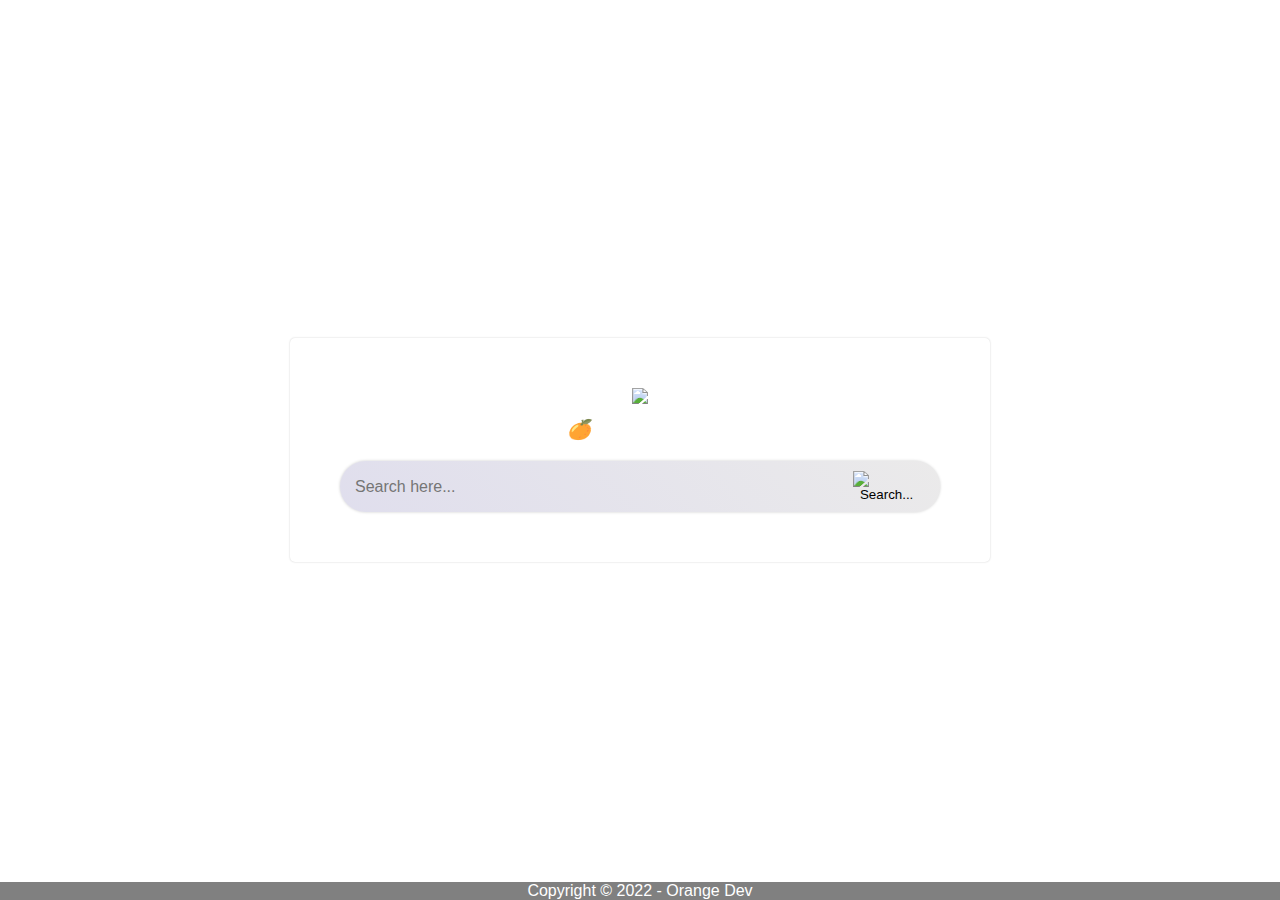
==== index.html @ 164c10fb "Update index.html" ====
<!DOCTYPE html>
<html lang="en">
<head>
    <meta charset="UTF-8">
    <meta http-equiv="X-UA-Compatible" content="IE=edge">
    <meta name="viewport" content="width=device-width, initial-scale=1.0">
    <title>🍊range Search</title>
    <link rel="stylesheet" href="style.css">
    <link rel="icon" type="image/x-icon" href="apple-touch-icon.png">
</head>
<body>
    <div class="container">
        <div class="logo">
            <img src="https://media1.giphy.com/media/l1rJI1U9iYFgI1AE0f/giphy.gif?cid=6c09b952b5b354ca62a5dc454eb8b945edac7af68523a422&rid=giphy.gif&ct=s"style="cursor:pointer;" onclick="location.reload();" >
            <div class="title">🍊range Search</div>

        </div>

        <form action="https://google.com/search" onsubmit="txt.required">
            <input style="color: #111;font-size: 1rem;" type="text" placeholder="Search here..." name="q" id="txt"required>
            <button type="submit"><img src="https://images-na.ssl-images-amazon.com/images/I/510n1ix6FHL.png" style="cursor: pointer;"alt="Search..."></button>
        </form>

    </div>
    <br/><br/><br/>
    <footer>
        Copyright © 2022 - Orange Dev
    </footer>    
</body>
</html>
---- style.css ----
*{
    margin: 0;
    padding: 0;
    box-sizing: border-box;
    font-family: sans-serif;
}

body{
    display: flex;
    justify-content: center;
    width: 100%;
    min-height: 100vh;
    align-items: center;
    backgroung-color: black !important;
    color: white !important;
}
.container {
    padding: 50px;
    box-shadow: 0 0 2px #ccc;
    border-radius: 5px;
    width: 700px;
}
.container .logo {
    margin-bottom: 20px;
    text-align: center;
}
.container .logo img{
    width: 100px;
}
.container .logo .title{
    margin-top: 10px;
    font-size: 1.2rem;
    font-weight: bold;
    opacity: 0.8;
    font-style: italic;

}
.container form {
    margin-top: 10px;
    display: flex;
    width: 100%;
    background: linear-gradient(45deg,#ada9d061, #c4c2c257);
    padding: 5px 15px;
    border-radius: 50px;
    box-shadow: 0 0 3px #ccc;
}
.container form input{
    border: none;
    outline: none;
    background:transparent;
    width: 90%;
}

.container form button{
    padding: 5px;
    background: transparent;
    border: none;
    outline: none;


}
.container form button img{
    width: 50px;
}
footer {
  position: fixed;
  left: 0;
  bottom: 0;
  width: 100%;
  background-color: grey !important;
  color: white;
  text-align: center;
}
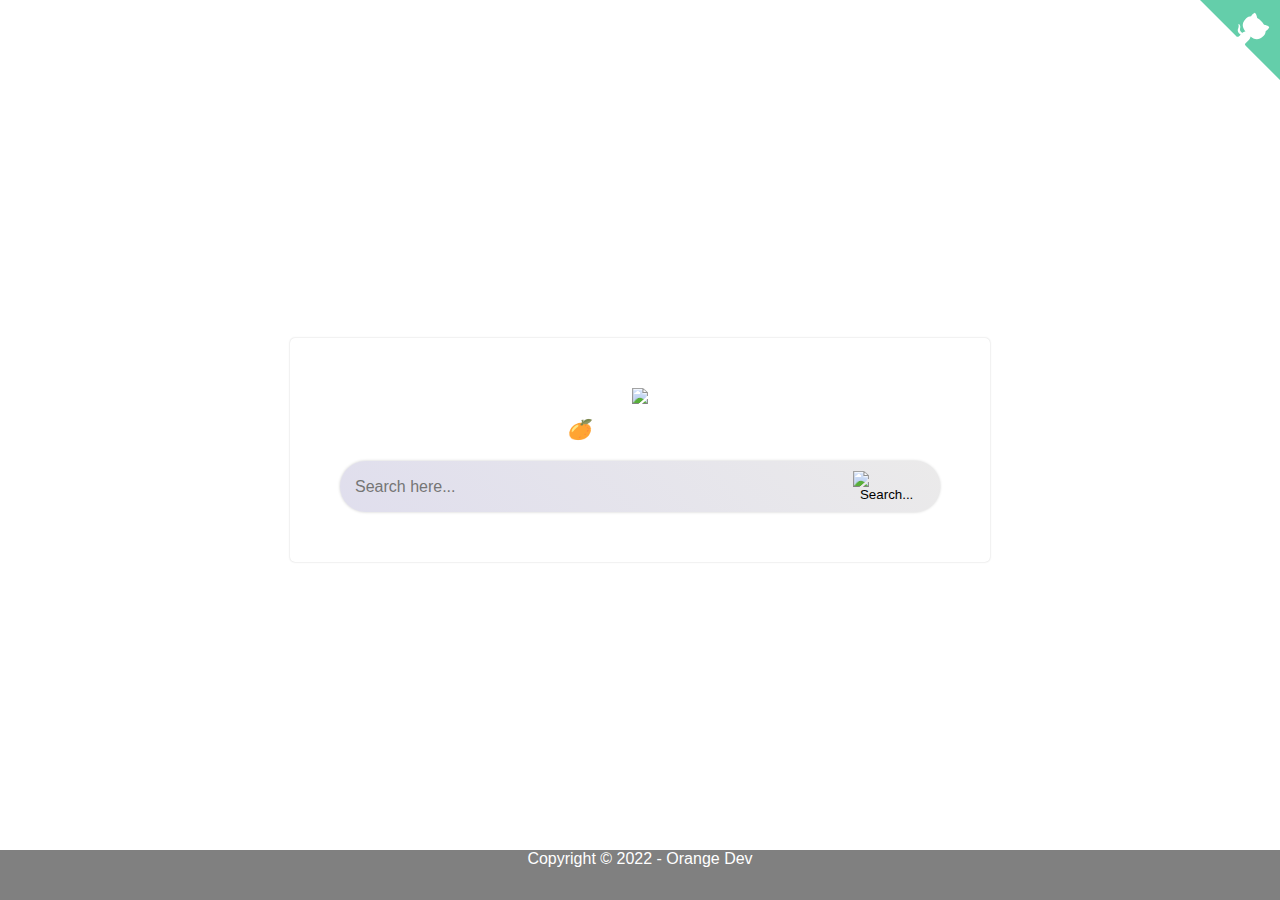
==== commit 40f3e973: "Update index.html" ====
--- a/index.html
+++ b/index.html
@@ -9,6 +9,7 @@
     <link rel="icon" type="image/x-icon" href="apple-touch-icon.png">
 </head>
 <body>
+    <a href="https://github.com/orangedevs/orange-search/" class="github-corner" aria-label="View source on GitHub"><svg width="80" height="80" viewBox="0 0 250 250" style="fill:#64CEAA; color:#fff; position: absolute; top: 0; border: 0; right: 0;" aria-hidden="true"><path d="M0,0 L115,115 L130,115 L142,142 L250,250 L250,0 Z"></path><path d="M128.3,109.0 C113.8,99.7 119.0,89.6 119.0,89.6 C122.0,82.7 120.5,78.6 120.5,78.6 C119.2,72.0 123.4,76.3 123.4,76.3 C127.3,80.9 125.5,87.3 125.5,87.3 C122.9,97.6 130.6,101.9 134.4,103.2" fill="currentColor" style="transform-origin: 130px 106px;" class="octo-arm"></path><path d="M115.0,115.0 C114.9,115.1 118.7,116.5 119.8,115.4 L133.7,101.6 C136.9,99.2 139.9,98.4 142.2,98.6 C133.8,88.0 127.5,74.4 143.8,58.0 C148.5,53.4 154.0,51.2 159.7,51.0 C160.3,49.4 163.2,43.6 171.4,40.1 C171.4,40.1 176.1,42.5 178.8,56.2 C183.1,58.6 187.2,61.8 190.9,65.4 C194.5,69.0 197.7,73.2 200.1,77.6 C213.8,80.2 216.3,84.9 216.3,84.9 C212.7,93.1 206.9,96.0 205.4,96.6 C205.1,102.4 203.0,107.8 198.3,112.5 C181.9,128.9 168.3,122.5 157.7,114.1 C157.9,116.9 156.7,120.9 152.7,124.9 L141.0,136.5 C139.8,137.7 141.6,141.9 141.8,141.8 Z" fill="currentColor" class="octo-body"></path></svg></a><style>.github-corner:hover .octo-arm{animation:octocat-wave 560ms ease-in-out}@keyframes octocat-wave{0%,100%{transform:rotate(0)}20%,60%{transform:rotate(-25deg)}40%,80%{transform:rotate(10deg)}}@media (max-width:500px){.github-corner:hover .octo-arm{animation:none}.github-corner .octo-arm{animation:octocat-wave 560ms ease-in-out}}</style>
     <div class="container">
         <div class="logo">
             <img src="https://media1.giphy.com/media/l1rJI1U9iYFgI1AE0f/giphy.gif?cid=6c09b952b5b354ca62a5dc454eb8b945edac7af68523a422&rid=giphy.gif&ct=s"style="cursor:pointer;" onclick="location.reload();" >
--- a/style.css
+++ b/style.css
@@ -66,6 +66,7 @@
   position: fixed;
   left: 0;
   bottom: 0;
+    height:50px;
   width: 100%;
   background-color: grey !important;
   color: white;
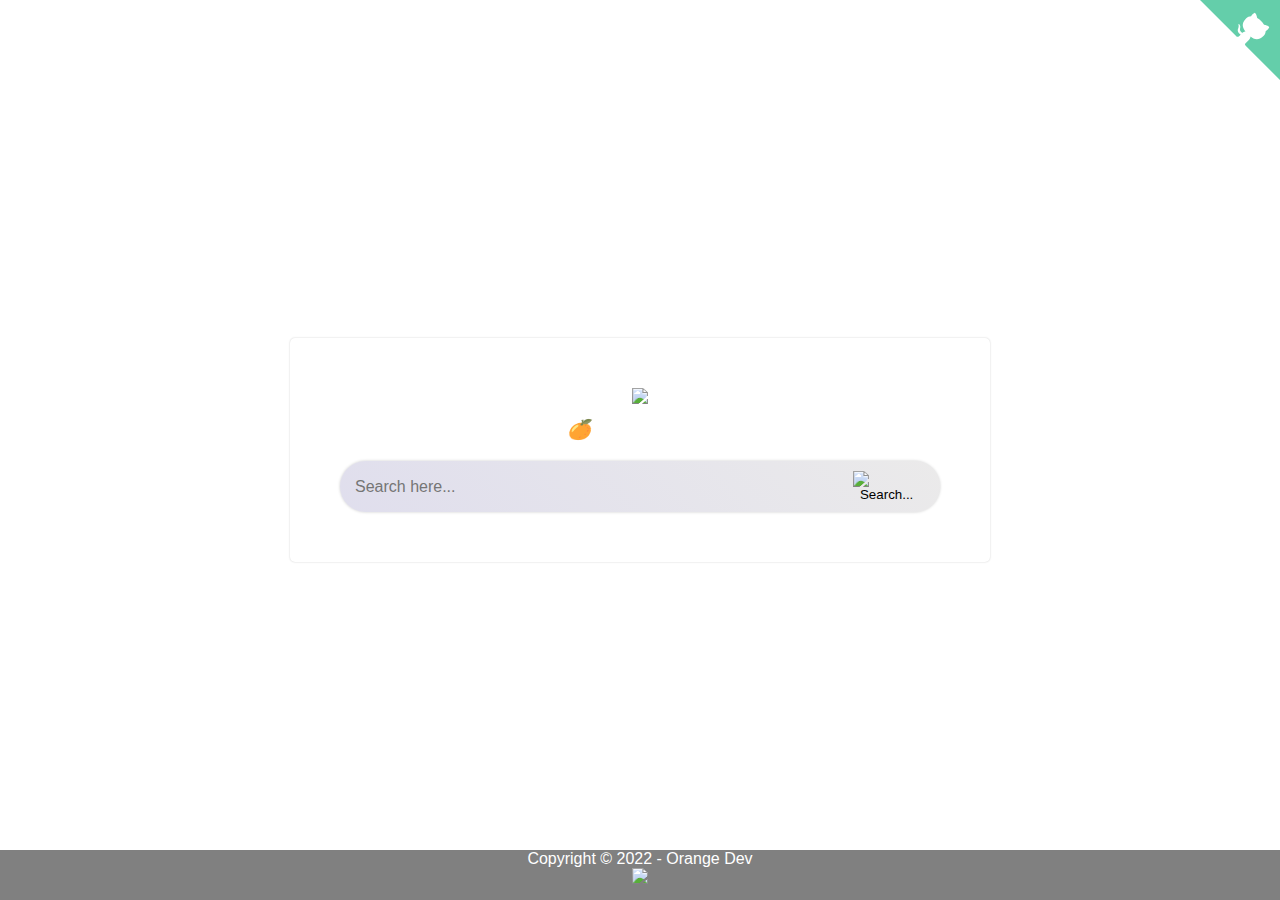
==== commit 288a56b2: "Update index.html" ====
--- a/index.html
+++ b/index.html
@@ -26,6 +26,8 @@
     <br/><br/><br/>
     <footer>
         Copyright © 2022 - Orange Dev
+        <br/>
+        <a href="https://github.com/orangedevs/orange-search/actions/workflows/pages/pages-build-deployment"><img src="https://github.com/orangedevs/orange-search/actions/workflows/pages/pages-build-deployment/badge.svg"></img></a>
     </footer>    
 </body>
 </html>
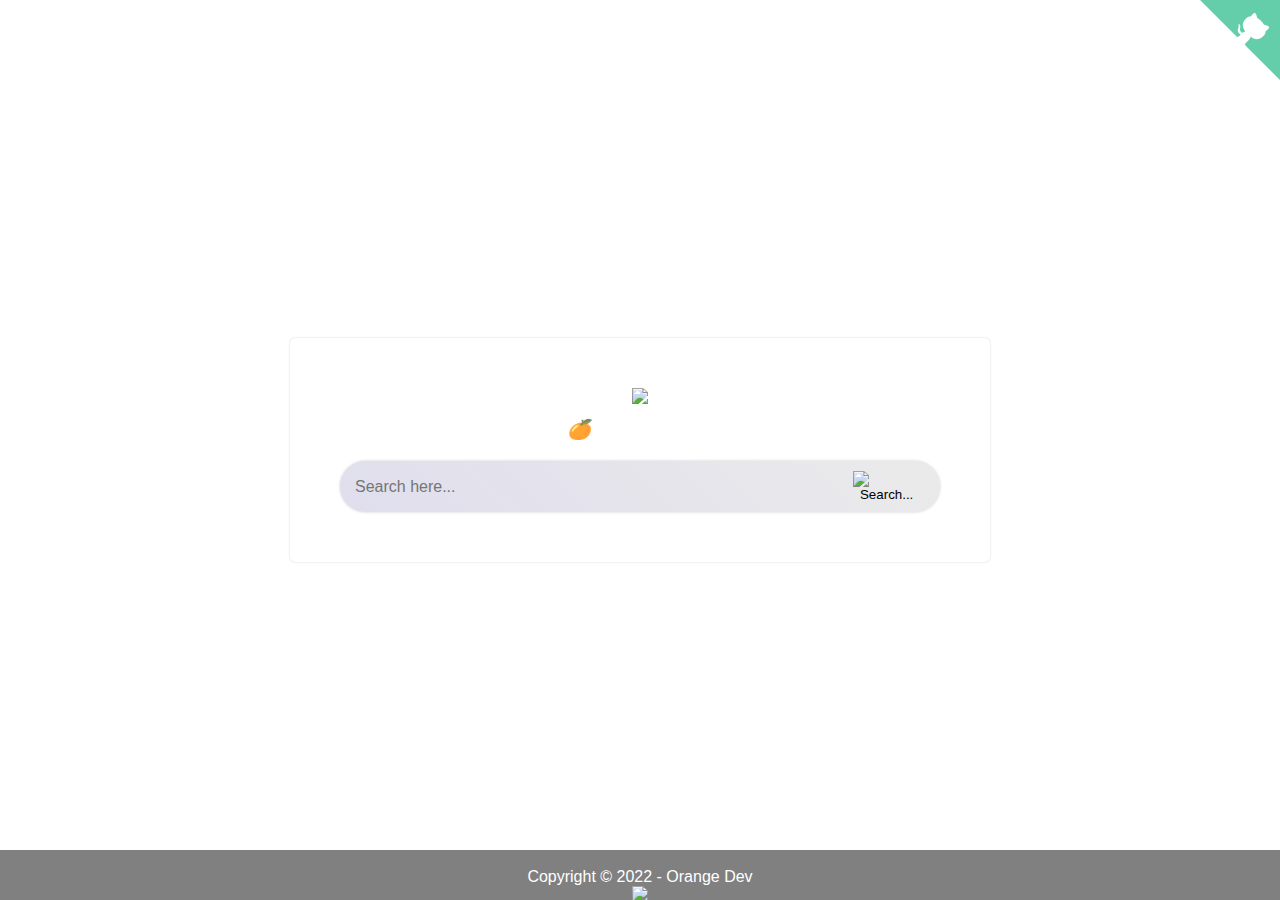
==== commit 8e636ddc: "Update index.html" ====
--- a/index.html
+++ b/index.html
@@ -25,9 +25,11 @@
     </div>
     <br/><br/><br/>
     <footer>
+        <br/>
         Copyright © 2022 - Orange Dev
         <br/>
         <a href="https://github.com/orangedevs/orange-search/actions/workflows/pages/pages-build-deployment"><img src="https://github.com/orangedevs/orange-search/actions/workflows/pages/pages-build-deployment/badge.svg"></img></a>
+        <br/>
     </footer>    
 </body>
 </html>
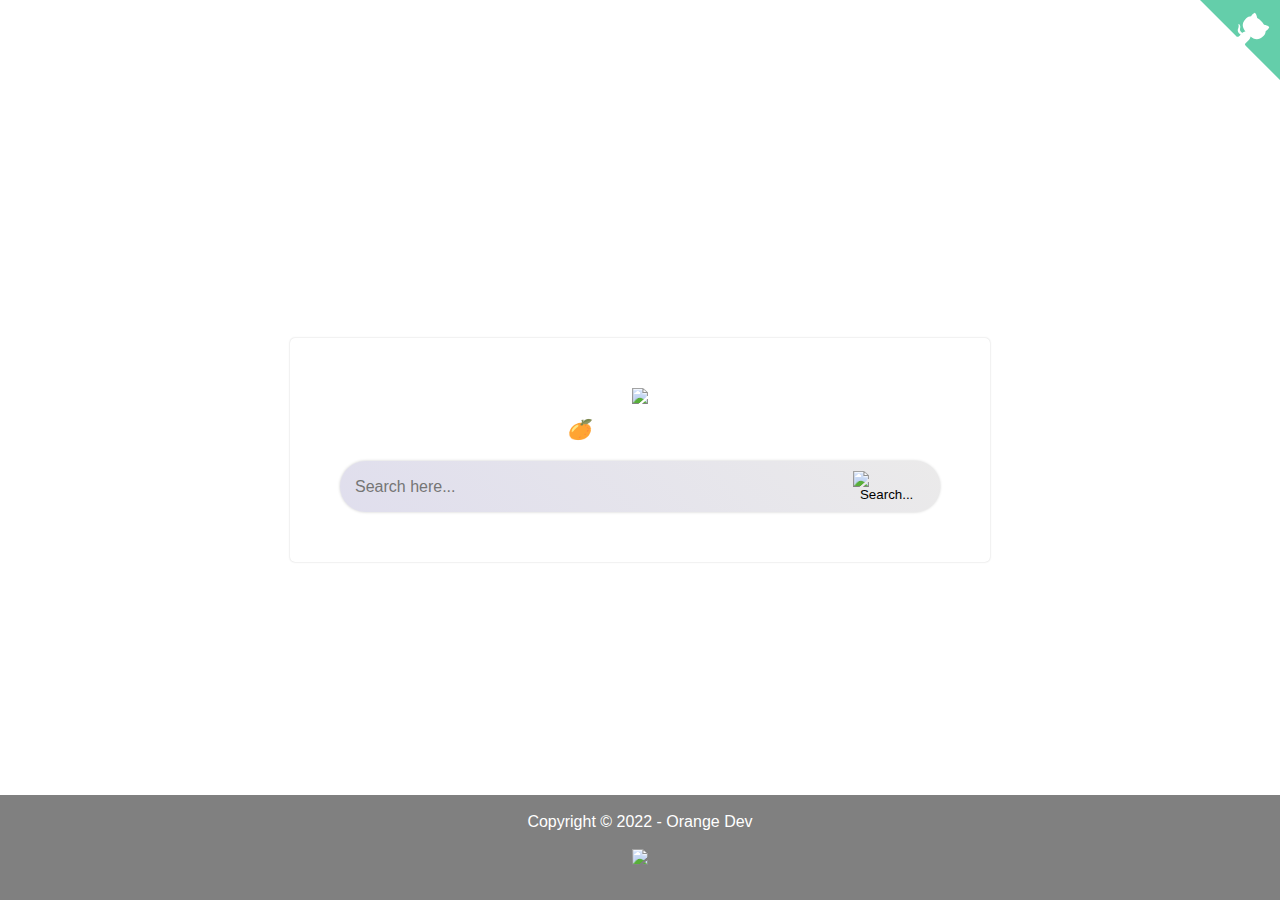
==== commit 8a443678: "Update index.html" ====
--- a/index.html
+++ b/index.html
@@ -28,6 +28,7 @@
         <br/>
         Copyright © 2022 - Orange Dev
         <br/>
+        <br/>
         <a href="https://github.com/orangedevs/orange-search/actions/workflows/pages/pages-build-deployment"><img src="https://github.com/orangedevs/orange-search/actions/workflows/pages/pages-build-deployment/badge.svg"></img></a>
         <br/>
     </footer>    
--- a/style.css
+++ b/style.css
@@ -66,7 +66,7 @@
   position: fixed;
   left: 0;
   bottom: 0;
-    height:50px;
+    height:105px;
   width: 100%;
   background-color: grey !important;
   color: white;
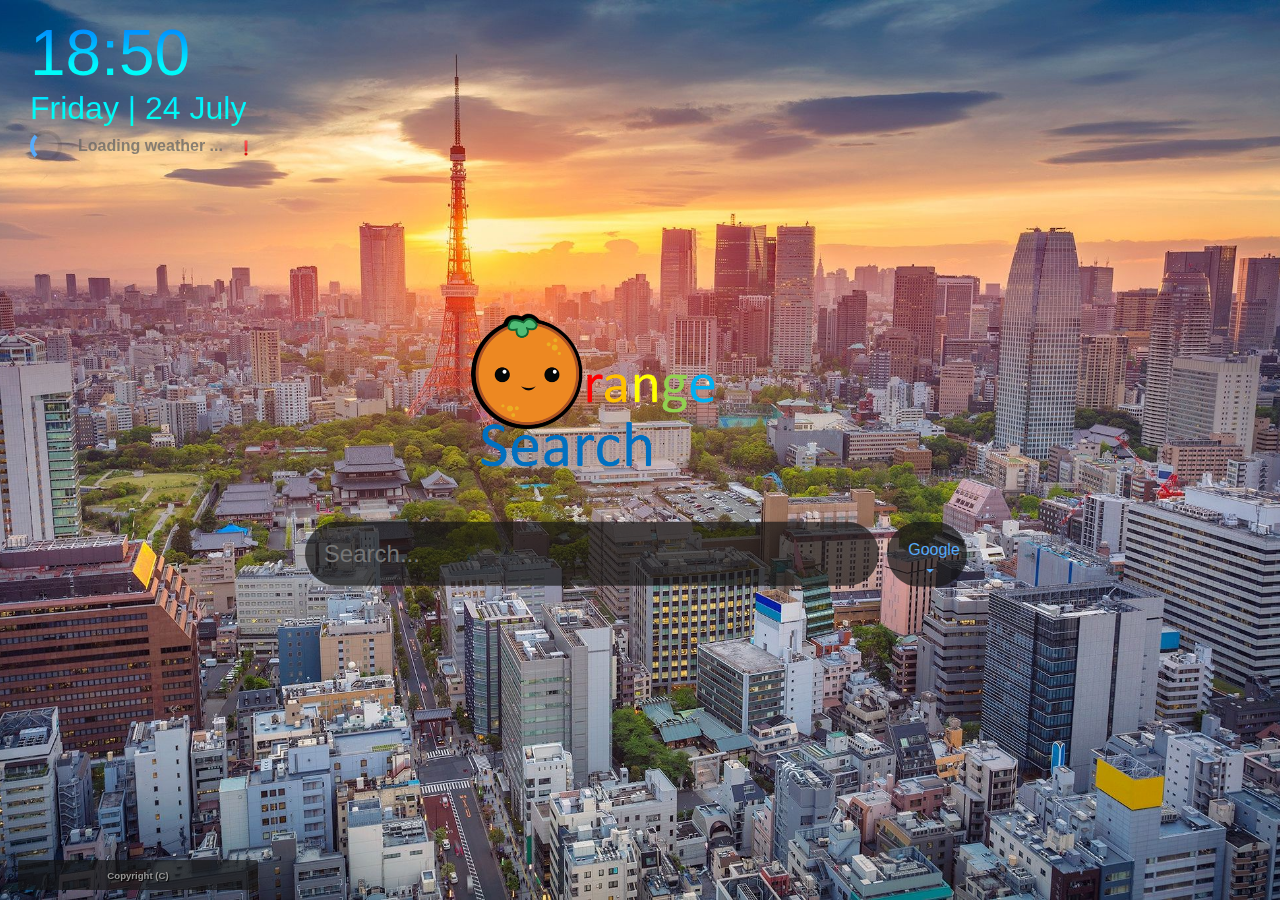
==== commit fd678df8: "Add files via upload" ====
--- a/index.html
+++ b/index.html
@@ -1,36 +1,354 @@
-<!DOCTYPE html>
+<!doctype html>
 <html lang="en">
-<head>
-    <meta charset="UTF-8">
-    <meta http-equiv="X-UA-Compatible" content="IE=edge">
-    <meta name="viewport" content="width=device-width, initial-scale=1.0">
-    <title>🍊range Search</title>
-    <link rel="stylesheet" href="style.css">
-    <link rel="icon" type="image/x-icon" href="apple-touch-icon.png">
-</head>
-<body>
-    <a href="https://github.com/orangedevs/orange-search/" class="github-corner" aria-label="View source on GitHub"><svg width="80" height="80" viewBox="0 0 250 250" style="fill:#64CEAA; color:#fff; position: absolute; top: 0; border: 0; right: 0;" aria-hidden="true"><path d="M0,0 L115,115 L130,115 L142,142 L250,250 L250,0 Z"></path><path d="M128.3,109.0 C113.8,99.7 119.0,89.6 119.0,89.6 C122.0,82.7 120.5,78.6 120.5,78.6 C119.2,72.0 123.4,76.3 123.4,76.3 C127.3,80.9 125.5,87.3 125.5,87.3 C122.9,97.6 130.6,101.9 134.4,103.2" fill="currentColor" style="transform-origin: 130px 106px;" class="octo-arm"></path><path d="M115.0,115.0 C114.9,115.1 118.7,116.5 119.8,115.4 L133.7,101.6 C136.9,99.2 139.9,98.4 142.2,98.6 C133.8,88.0 127.5,74.4 143.8,58.0 C148.5,53.4 154.0,51.2 159.7,51.0 C160.3,49.4 163.2,43.6 171.4,40.1 C171.4,40.1 176.1,42.5 178.8,56.2 C183.1,58.6 187.2,61.8 190.9,65.4 C194.5,69.0 197.7,73.2 200.1,77.6 C213.8,80.2 216.3,84.9 216.3,84.9 C212.7,93.1 206.9,96.0 205.4,96.6 C205.1,102.4 203.0,107.8 198.3,112.5 C181.9,128.9 168.3,122.5 157.7,114.1 C157.9,116.9 156.7,120.9 152.7,124.9 L141.0,136.5 C139.8,137.7 141.6,141.9 141.8,141.8 Z" fill="currentColor" class="octo-body"></path></svg></a><style>.github-corner:hover .octo-arm{animation:octocat-wave 560ms ease-in-out}@keyframes octocat-wave{0%,100%{transform:rotate(0)}20%,60%{transform:rotate(-25deg)}40%,80%{transform:rotate(10deg)}}@media (max-width:500px){.github-corner:hover .octo-arm{animation:none}.github-corner .octo-arm{animation:octocat-wave 560ms ease-in-out}}</style>
-    <div class="container">
-        <div class="logo">
-            <img src="https://media1.giphy.com/media/l1rJI1U9iYFgI1AE0f/giphy.gif?cid=6c09b952b5b354ca62a5dc454eb8b945edac7af68523a422&rid=giphy.gif&ct=s"style="cursor:pointer;" onclick="location.reload();" >
-            <div class="title">🍊range Search</div>
-
-        </div>
-
-        <form action="https://google.com/search" onsubmit="txt.required">
-            <input style="color: #111;font-size: 1rem;" type="text" placeholder="Search here..." name="q" id="txt"required>
-            <button type="submit"><img src="https://images-na.ssl-images-amazon.com/images/I/510n1ix6FHL.png" style="cursor: pointer;"alt="Search..."></button>
-        </form>
-
-    </div>
-    <br/><br/><br/>
-    <footer>
-        <br/>
-        Copyright © 2022 - Orange Dev
-        <br/>
-        <br/>
-        <a href="https://github.com/orangedevs/orange-search/actions/workflows/pages/pages-build-deployment"><img src="https://github.com/orangedevs/orange-search/actions/workflows/pages/pages-build-deployment/badge.svg"></img></a>
-        <br/>
-    </footer>    
-</body>
-</html>
+
+    <!--
+
+                Created by:
+        https://github.com/seanvree
+         last updated: 25 NOV 2019
+
+    -->
+
+    <head>
+        <link rel="stylesheet" href="https://cdnjs.cloudflare.com/ajax/libs/font-awesome/6.1.1/css/all.min.css" integrity="sha512-KfkfwYDsLkIlwQp6LFnl8zNdLGxu9YAA1QvwINks4PhcElQSvqcyVLLD9aMhXd13uQjoXtEKNosOWaZqXgel0g==" crossorigin="anonymous" referrerpolicy="no-referrer" />
+        <meta charset="utf-8">
+        <meta name="viewport" content="width=device-width, initial-scale=1, viewport-fit=cover">
+        <meta http-equiv="x-ua-compatible" content="ie=edge">
+        <link rel="stylesheet" href="https://pro.fontawesome.com/releases/v5.10.0/css/all.css"integrity="sha384-AYmEC3Yw5cVb3ZcuHtOA93w35dYTsvhLPVnYs9eStHfGJvOvKxVfELGroGkvsg+p" crossorigin="anonymous" />
+        <meta name="theme-color" content="#464646">
+        <meta name="theme_color" content="#464646">
+        <meta name="application-name" content="Homepage">
+        <meta name="description" content="Homepage">
+        <link rel="icon" href="./css/icon.png">
+
+        <title>Search</title>
+
+        <script src="js/pace.js" async></script>
+
+        <link rel="canonical" href="https://seanvree.github.io/homepage">
+        <link rel="manifest" href="webmanifest.json">
+        <link rel="apple-touch-icon" href="./css/icon.png">
+        <link rel="icon" type="image/png" href="./css/icon.png">
+        <link rel="stylesheet" href="css/bootstrap-reboot.css" media="none" onload="if(media!='all')media='all'">
+
+        <link rel="preload" href="css/main.css" as="style">
+
+        <link rel="preconnect" href="https://www.google-analytics.com">
+
+        <link rel="preconnect" href="https://feed.mikle.com">
+
+        <script src="js/vendor/jquery-3.4.1.min.js"></script>
+
+        <link rel="preload" href="js/main.js" as="script">
+
+        <script>
+            $(document).ready(function() {
+                var currentTime = new Date().getHours();
+                if (8 <= currentTime && currentTime < 20) {
+                    if (document.body) {
+                        $('#background').addClass('bgday');
+                        document.body.className = " day1";
+                    }
+
+                } else {
+                    if (document.body) {
+                        $('#background').addClass('bgnight');
+                        document.body.className = " night";
+                        $('#datemobile').addClass('datemobilenight');
+                    }
+                }
+            });
+        </script>
+
+        <script>
+            $(document).ready(function () {
+
+                console.log('Retrieving updated time');
+
+                //Default time format - 24H:
+
+                myVar24 = setInterval(setTime24, 500);
+
+                //Default time format - 12H:
+
+                //myVar12 = setInterval(setTime12, 500);
+
+            });
+        </script>
+
+        <script>
+            function inputFocus() {
+                document.getElementById("flexbox-input").focus();
+                $('#inputlabel').addClass('t-md-hidden t-top-hidden');
+                $('#suggestions-container').addClass('hidden');
+            }
+        </script>
+        
+        <link rel="stylesheet" href="css/main.css">
+
+            <!-- Google Analytics: change UA-XXXXX-Y to your site's ID -->
+        <script src="js/analytics.js" async></script>
+
+    </head>
+
+    <body style="background-color: #000000">
+
+        <script>
+            document.body.className += ' fade-out';
+            $(function () {
+                $('body').removeClass('fade-out');
+            });
+        </script>
+
+        <div id="background">
+            <!-- Add background images in main.css -->
+        </div>
+
+        <div id="info">
+            
+            <div class="timeArea">
+                <p>
+                    <span id="time" class="time t-bottom2 t-sm" data-tooltip="Convert time" data-switch="b">
+                        <span id="hours"></span><span id="colon">:</span><span id="minutes"></span><span id="ampm"></span>
+                    </span>
+                    <span id="date" class="date t-top t-md" data-tooltip="Show Calendar"></span>
+                    <span id="datemobile" class="date datemobile"></span>
+                </p>
+            </div>
+
+            <div id="weather">
+
+                <div id="weatherloading" title="Weather data is loading">
+                    <div class="weatherspinner"></div>
+                    <div id="loadingtext">Loading weather ...</div>
+                </div>
+
+                <div id="tempwrapper" class="tempwrapper t-bottom t-sm" data-tooltip="Convert temp">
+                    <div id="temp"></div>
+                    <div id="unit" class="unit hidden">&degF</div>
+                </div>
+                    
+                <div id="iconwrapper" class="hidden t-bottom t-sm" data-tooltip="#">
+                    <a href="#" id="weatherlink" rel="noopener noreferrer" target="_blank" aria-label="Forecast"> <h1 class="hidden">Weather</h1>
+
+                        <div class="icon unknown">
+                            <div class="text"></div>
+                        </div>
+
+                        <div class="icon sunny">
+                            <div class="sun">
+                                <div class="rays"></div>
+                            </div>
+                        </div>
+
+                        <div class="icon clear-night">
+                            <div class="moon"></div>
+                            <div class="stars"></div>
+                        </div>
+
+                        <div class="icon sunny-cloudy">
+                            <div class="cloud"></div>
+                            <div class="sun">
+                                <div class="rays"></div>
+                            </div>
+                        </div>
+
+                        <div class="icon moon-cloudy">
+                            <div class="cloud"></div>
+                            <div class="moon"></div>
+                        </div>
+
+                        <div class="icon overcast">
+                            <div class="cloud"></div>
+                        </div>
+
+                        <div class="icon moon-overcast">
+                            <div class="moon">
+                                <div class="cloud"></div>
+                            </div>
+                        </div>
+
+                        <div class="icon drizzle">
+                            <div class="cloud"></div>
+                            <div class="sun">
+                                <div class="rays"></div>
+                            </div>
+                            <div class="rain"></div>
+                        </div>
+
+                        <div class="icon moon-drizzle">
+                            <div class="cloud"></div>
+                            <div class="moon"></div>
+                            <div class="rain"></div>
+                        </div>
+
+                        <div class="icon rainy">
+                            <div class="cloud"></div>
+                            <div class="rain"></div>
+                        </div>
+
+                        <div class="icon moon-rainy">
+                            <div class="moon">
+                                <div class="cloud"></div>
+                            </div>
+                            <div class="rain"></div>
+                        </div>
+
+                        <div class="icon thunderstorm">
+                            <div class="cloud"></div>
+                            <div class="lightning">
+                                <div class="bolt"></div>
+                                <div class="bolt"></div>
+                            </div>
+                        </div>
+
+                        <div class="icon moon-thunderstorm">
+                            <div class="cloud"></div>
+                            <div class="moon"></div>
+
+                            <div class="lightning">
+                                <div class="bolt"></div>
+                                <div class="bolt"></div>
+                            </div>
+                        </div>
+
+                        <div class="icon sun-snow">
+                            <div class="cloud"></div>
+                            <div class="snow">
+                                <div class="flake"></div>
+                                <div class="flake"></div>
+                            </div>
+                        </div>
+
+                        <div class="icon moon-snow">
+                            <div class="moon">
+                                <div class="cloud"></div>
+                            </div>
+                            <div class="snow">
+                                <div class="flake"></div>
+                                <div class="flake"></div>
+                            </div>
+                        </div>
+
+                        <div class="icon foggy">
+                            <div class="cloud"></div>
+                            <div class="fog"></div>
+                        </div>
+
+                        <div class="icon foggy-night">
+                            <div class="cloud"></div>
+                            <div class="moon"></div>
+                            <div class="fog"></div>
+                        </div>
+
+                        <div class="icon windy">
+                            <div class="cloud"></div>
+                            <div class="cloud"></div>
+                        </div>
+
+                    </a>
+                </div>
+
+                <div id="weathererror" class="hidden" title="Weather update error">
+                    <img src="css/exclamation.gif" id="erroricon" alt="Error">
+                </div>
+
+            </div>
+
+        </div>
+
+        <div class="flexbox" id="flexbox">
+
+            <form id="formstretch" action="#" method="post">
+                <div class="searchImgcontainer">
+                    <a href="index.html"></a><img src="./css/search.png" class="searchImg" ></a>
+                </div>
+                <label id="inputlabel" for="flexbox-input" class="t-top t-md t-md-hidden t-top-hidden"  style="border-radius:50px;"data-tooltip1="Enter a search query">
+                    <input type="search" id="flexbox-input" name="s" value="" placeholder=" Search..." autocomplete="off" spellcheck="false" style="border-radius:50px;" autofocus>
+                </label>
+
+                <div id="searchbutton" onclick="inputFocus()">
+                    <i class="fa-solid fa-magnifying-glass" id="searchsubmit" class="hidden" alt="Search" title="Execute Search"></i>                    
+                </div>
+                <label id="optionlabel" for="flexbox-option" class="t-top t-sm" data-tooltip="Select">
+
+                    <select id="flexbox-option" onchange="inputFocus()" style="border-radius:50px;text-align: center;">
+                        <option value="google" id="googleselect" class="option"><i class="fa fa-google"></i> Google</option>
+                        <option value="youtube" id="youtubeselect" class="option" style="color: red"><i class="fa fa-youtube"></i> YouTube</option>
+                        <option value="wiki" id="wikiselect" class="option" style="color: black"><i class="fa fa-wikipedia-w"></i> Wiki</option>
+                    </select>
+
+                </label>
+
+                <div id="suggestions-container" class="hidden">
+                    <ul class="search-suggestions" id="search-suggestions"></ul>
+                </div>
+
+            </form>
+
+            <!-- BUILD YOUR OWN TICKER FROM www.feed.mikle.com and insert your custom link below after "SRC=" -->
+
+
+            <!-- INSERT YOUR OWN TICKER FEED AND INSERT LINK ABOVE AFTER "SRC=" -->
+
+        </div>
+
+            <!-- PHP "Hit Counter": -->
+
+        <div id="counter" class="hidden">
+            <!-- <p><script src="php/hits.php"></script></p> -->
+        </div> 
+
+            <!-- Live search help function: -->
+
+        <aside class="overlay hidden" id="help">
+            <img src="css/cancel-red.gif" id="helpclear" alt="Clear" title="Close Help">
+        </aside>
+
+        <div id="calendarwrapper" ng-app="myApp" ng-controller="AppCtrl" class="hidden">
+            <div calendar class="calendar" id="calendar">
+                <img src="css/cancel-red.gif" id="calendarclear" alt="Clear" title="Close Calendar">
+            </div>
+        </div>
+
+        <div id="footer">
+            <p> <strong>Copyright (C)</strong>
+            </p>
+        </div>
+
+        <script src="js/main.js"></script>
+
+        <script src="js/weather.js" async></script>
+        
+        <script src="js/tilde.js" async></script>
+
+        <script src="js/vendor/angular.min.js"></script>
+        
+        <script src="js/vendor/moment.min.js"></script>
+        
+        <script src="js/calendar.js"></script>
+
+        <script>
+            $(document).ready(function () {
+                if ($(window).width() < 480) {
+                    $('#help').addClass('hiddenscreen');
+                }
+            });
+        </script>
+                
+        <script>
+            $(document).ready(function () {
+                if ($(window).height() < 900) {
+                    if ($(window).height() > 731) {
+                        $('#date').click(function () {
+                            $('#flexbox').addClass('flexboxresize');
+                            $('#calendarwrapper').removeClass('hidden');
+                        });
+                    };
+                };
+            });
+        </script>
+
+    </body>
+
+</html>--- a/css/main.css
+++ b/css/main.css
@@ -0,0 +1,2361 @@
+/*! normalize.css v3.0.2 | MIT License | git.io/normalize */
+
+/******** Reset **********/
+
+* {
+    box-sizing: border-box;
+    margin: 0;
+}
+
+html,
+body {
+    height: 100%;
+    margin: 0;
+    opacity: 1;
+    transition: 1.5s opacity;
+    font-family: sans-serif;
+    font: 400 16px 'Open Sans', Arial;
+    -ms-text-size-adjust: 100%;
+    -webkit-text-size-adjust: 100%;
+    background-attachment: fixed;
+    overflow: hidden;
+}
+
+body.fade-out {
+    opacity: 0;
+    transition: none;
+}
+
+.day1 {
+    color: rgba(100, 100, 100, 0.75) !important;
+}
+
+.night {
+    color: rgba(37, 37, 37, 0.75) !important;
+}
+
+.bgday {
+    background: url("background_day.jpg");
+    position: static;
+    height: 100%;
+    margin: 0;
+    opacity: 1;
+    transition: 1s opacity;
+    background-repeat: no-repeat;
+    background-position: center;
+    object-fit: cover;
+    object-position: center;
+    background-size: cover;
+    -webkit-background-size: cover;
+    -moz-background-size: cover;
+    -o-background-size: cover;
+}
+
+.bgnight {
+    background: url("background_night.jpg");
+    position: static;
+    height: 100%;
+    margin: 0;
+    opacity: 1;
+    transition: 1s opacity;
+    background-repeat: no-repeat;
+    background-position: center;
+    object-fit: cover;
+    object-position: center;
+    background-size: cover;
+    -webkit-background-size: cover;
+    -moz-background-size: cover;
+    -o-background-size: cover;
+} 
+
+.darkfilter {
+    filter: brightness(75%);
+    -webkit-filter: brightness(75%);
+    -moz-filter: brightness(75%);
+    -ms-filter: brightness(75%);
+    -o-filter: brightness(75%);
+    -webkit-transition: all 1s ease;
+    -moz-transition: all 1s ease;
+    -o-transition: all 1s ease;
+    -ms-transition: all 1s ease;
+    transition: all 1s ease;
+}
+
+.lightfilter {
+    filter: brightness(125%);
+    -webkit-filter: brightness(125%);
+    -moz-filter: brightness(125%);
+    -ms-filter: brightness(125%);
+    -o-filter: brightness(125%);
+    -webkit-transition: all .5s ease;
+    -moz-transition: all .5s ease;
+    -o-transition: all .5s ease;
+    -ms-transition: all .5s ease;
+    transition: all .5s ease;
+}
+
+.js-blur {
+    filter: brightness(75%) blur(1px);
+    -webkit-filter: brightness(75%) blur(1px);
+    -moz-filter: brightness(75%) blur(1px);
+    -ms-filter: brightness(75%) blur(1px);
+    -o-filter: brightness(75%) blur(1px);
+    -webkit-transition: all .5s ease;
+    -moz-transition: all .5s ease;
+    -o-transition: all .5s ease;
+    -ms-transition: all .5s ease;
+    transition: all .5s ease;
+}
+
+.js-darkfilterinput {
+    background-color: rgba(21, 21, 21, 0.80) !important;
+    -webkit-transition: all .5s ease;
+    -moz-transition: all .5s ease;
+    -o-transition: all .5s ease;
+    -ms-transition: all .5s ease;
+    transition: all .5s ease;
+}
+
+article,
+aside,
+details,
+figcaption,
+figure,
+footer,
+header,
+hgroup,
+main,
+menu,
+nav,
+section,
+summary {
+    display: block;
+}
+
+.hidden {
+    display: none !important;
+    visibility: hidden !important;
+}
+
+.hiddenscreen {
+    display: none !important;
+    visibility: hidden !important;
+}
+
+[hidden],
+template {
+    display: none;
+}
+
+a {
+    background-color: transparent;
+}
+
+a,
+a:focus {
+    color: inherit;
+    outline: 0;
+}
+
+a:active,
+a:hover {
+    color: rgb(150, 150, 150);
+    outline: 10px;
+}
+
+a:link {
+    color: rgb(150, 150, 150);
+}
+
+a:link:hover {
+    color: rgb(248, 248, 248);
+}
+
+a:visited {
+    color: rgb(150, 150, 150);
+}
+
+abbr[title] {
+    border-bottom: 1px dotted;
+}
+
+b,
+strong {
+    font-weight: 700;
+}
+
+small {
+    font-size: 80%;
+}
+
+img {
+    border: 0;
+}
+
+hr {
+    display: block;
+    height: 1px;
+    border: 0;
+    border-top: 1px solid #ccc;
+    margin: 1em 0;
+    padding: 0;
+}
+
+pre {
+    overflow: hidden;
+}
+
+p {
+    margin-bottom: 0px;
+}
+
+button,
+input,
+optgroup,
+select,
+textarea {
+    color: inherit;
+    font: inherit;
+    margin: 0;
+    background: transparent;
+}
+
+select::-ms-expand {
+    display: none;
+}
+
+textarea:focus,
+input:focus {
+    outline: none;
+    outline-style: none;
+}
+
+*:focus {
+    outline: none;
+    border: 0;
+}
+
+button {
+    overflow: visible;
+    outline: none;
+}
+
+button,
+select {
+    text-transform: none;
+    outline: none;
+    cursor: pointer;
+}
+
+button,
+html input[type=button],
+input[type=reset],
+input[type=submit] {
+    -webkit-appearance: button;
+    border: 0;
+    -webkit-border-radius: 0;
+    border-radius: 0;
+    outline: none;
+    cursor: pointer;
+}
+
+button[disabled],
+html input[disabled] {
+    cursor: default;
+}
+
+select:-moz-focusring,
+select::-moz-focus-inner,
+button::-moz-focus-inner,
+input::-moz-focus-inner {
+    border: 0;
+    padding: 0;
+    outline: none;
+    color: transparent !important;
+    text-shadow: 0 0 0 rgb(87, 171, 250) !important;
+}
+
+input {
+    line-height: normal;
+}
+
+input[type=checkbox],
+input[type=radio] {
+    box-sizing: border-box;
+    padding: 0;
+}
+
+input[type=number]::-webkit-inner-spin-button,
+input[type=number]::-webkit-outer-spin-button {
+    height: auto;
+}
+
+input[type=search] {
+    /* -webkit-appearance: textfield; */
+    box-sizing: content-box;
+    -webkit-appearance: none;
+    -webkit-box-sizing: content-box;
+    -moz-box-sizing: content-box;
+    -webkit-border-radius: 0;
+    border-radius: 0;
+    z-index: 1005;
+    outline: none;
+}
+
+input[type=text]::-ms-clear {
+    display: none;
+    width: 0;
+    height: 0;
+}
+
+input[type=text]::-ms-reveal {
+    display: none;
+    width: 0;
+    height: 0;
+}
+
+input[type="search"]::-webkit-search-decoration,
+input[type="search"]::-webkit-search-cancel-button,
+input[type="search"]::-webkit-search-results-button,
+input[type="search"]::-webkit-search-results-decoration {
+    display: none;
+}
+
+input:-webkit-autofill,
+input:-webkit-autofill:hover,
+input:-webkit-autofill:focus input:-webkit-autofill,
+textarea:-webkit-autofill,
+textarea:-webkit-autofill:hover textarea:-webkit-autofill:focus,
+select:-webkit-autofill,
+select:-webkit-autofill:hover,
+select:-webkit-autofill:focus {
+    border: none;
+    -webkit-text-fill-color: #E4E2E2;
+    transition: background-color 5000s ease-in-out .5s;
+}
+
+fieldset {
+    border: 1px solid silver;
+    margin: 0 2px;
+    padding: .35em .625em .75em;
+}
+
+legend {
+    border: 0;
+    padding: 0;
+}
+
+textarea {
+    overflow: auto;
+}
+
+optgroup {
+    font-weight: 700;
+}
+
+table {
+    border-collapse: collapse;
+    border-spacing: 0;
+}
+
+td,
+th {
+    padding: 0;
+}
+
+.clearfix:before,
+.clearfix:after {
+    content: " ";
+    display: table;
+}
+
+.clearfix:after {
+    clear: both;
+}
+
+* {
+    box-sizing: border-box;
+}
+
+.hide {
+    display: none !important;
+}
+
+.browserupgrade {
+    margin: 0.2em 0;
+    background: #ccc;
+    color: #000;
+    padding: 0.2em 0;
+}
+
+.half {
+    float: left;
+    width: 50%;
+}
+
+html {
+    background-color: black;
+}
+
+h1 {
+    margin: 0rem 0 0;
+}
+
+ul,
+li {
+    margin: 0;
+    padding: 0;
+    list-style: none;
+}
+
+/* SCROLL BARS: */
+
+/* width */
+::-webkit-scrollbar {
+    width: .5em;
+}
+
+/* Track */
+::-webkit-scrollbar-track {
+    background: transparent;
+}
+
+/* Handle */
+::-webkit-scrollbar-thumb {
+    background: #888;
+}
+
+/* Handle on hover */
+::-webkit-scrollbar-thumb:hover {
+    background: #555;
+}
+
+.jspVerticalBar {
+    background: transparent !important;
+    display: none !important;
+    visibility: hidden !important;
+}
+
+.jspTrack {
+    background: transparent !important;
+    display: none !important;
+    visibility: hidden !important;
+}
+
+/* ToolTips */
+
+[data-tooltip] {
+    cursor: default;
+    position: relative;
+}
+
+[data-tooltip]:before,
+[data-tooltip]:after {
+    position: absolute;
+    visibility: hidden;
+    opacity: 0;
+    /* pointer-events: none; */
+    transition: all 0.15s cubic-bezier(0.5, 1, 0.25, 1);
+}
+
+[data-tooltip]:before {
+    padding: 5px;
+    width: max-content;
+    width: -moz-max-content;
+    border-radius: 3px;
+    background: rgba(21, 21, 21, 0.70);
+    color: rgb(87, 171, 250);
+    content: attr(data-tooltip);
+    text-align: center;
+    font-size: 14px;
+    font-weight: 500;
+    line-height: 1.2;
+}
+
+[data-tooltip]:after {
+    border: 8px solid transparent;
+    width: 0;
+    content: "";
+    font-size: 0;
+    line-height: 0;
+}
+
+[data-tooltip]:hover:before,
+[data-tooltip]:hover:after {
+    visibility: visible;
+    opacity: 1;
+}
+
+[data-tooltip].t-top:before {
+    bottom: 100%;
+    left: 50%;
+    margin-bottom: 5px;
+    transform: translateX(-50%);
+    width: max-content;
+    width: -moz-max-content;
+}
+
+[data-tooltip].t-top:after {
+    bottom: 100%;
+    left: 50%;
+    transform: translateX(-50%);
+    border-top: 8px solid #000;
+    border-bottom: none;
+} 
+
+[data-tooltip].t-top-hidden:after {
+    bottom: 100%;
+    left: 55%;
+    transform: translateX(-50%);
+    border-top: 8px solid #000;
+    border-bottom: none;
+    opacity: 0 !important;
+}
+
+[data-tooltip].t-top:hover:before,
+[data-tooltip].t-top:hover:after {
+    transform: translateX(-50%) translateY(-5px);
+    z-index: 5000 !important;
+}
+
+[data-tooltip].t-bottom:before {
+    top: 100%;
+    left: 50%;
+    transform: translateX(-50%);
+    min-width: 6em !important;
+    /* width: 8em !important; */
+}
+
+[data-tooltip].t-bottom:after {
+    top: 100%;
+    left: 50%;
+    transform: translateX(-50%);
+    margin-top: -6px;
+    border-bottom: 8px solid #000;
+    border-top: none;
+}
+
+[data-tooltip].t-bottom2:before {
+    top: 100%;
+    left: 50%;
+    transform: translateX(-50%);
+    /* min-width: 6em !important; */
+    width: 8em !important;
+    z-index: 8000;
+}
+
+[data-tooltip].t-bottom2:after {
+    top: 100%;
+    left: 50%;
+    transform: translateX(-50%);
+    margin-top: -6px;
+    border-bottom: 8px solid #000;
+    border-top: none;
+}
+
+[data-tooltip].t-bottom-hidden:after {
+    top: 100%;
+    left: 55%;
+    transform: translateX(-50%);
+    border-top: 8px solid #000;
+    border-bottom: none;
+    opacity: 0 !important;
+}
+
+[data-tooltip].t-bottom:hover:before,
+[data-tooltip].t-bottom:hover:after {
+    transform: translateX(-50%) translateY(5px);
+    z-index: 5000 !important;
+}
+
+[data-tooltip].t-sm:before {
+    min-width: 5em;
+    width: max-content;
+    width: -moz-max-content;
+    padding-left: 1em;
+    padding-right: 1em;
+    text-transform: capitalize;
+}
+
+[data-tooltip].t-sm-hidden:before {
+    width: 10em;
+    opacity: 0 !important;
+    display: none;
+}
+
+[data-tooltip].t-md:before {
+    width: 8em;
+    width: -moz-fit-content;
+    padding-left: .5em;
+    padding-right: .5em;
+    left: 10em;
+    height: 2em;
+    bottom: 2.5em;
+    margin-bottom: 0;
+}
+
+[data-tooltip].t-md:after {
+    bottom: 40%;
+    left: 52%;
+}
+
+[data-tooltip].t-md-hidden:before {
+    width: 8em;
+    opacity: 0 !important;
+    display: none;
+}
+
+[data-tooltip1] {
+    cursor: default;
+    position: relative;
+    z-index: 4;
+}
+
+[data-tooltip1]:before,
+[data-tooltip1]:after {
+    position: absolute;
+    transition: all 0.15s cubic-bezier(0.5, 1, 0.25, 1);
+    z-index: 3;
+}
+
+[data-tooltip1]:before {
+    padding: 5px;
+    width: 80px;
+    border-radius: 3px;
+    background: rgba(21, 21, 21, 0.70);
+    color: red;
+    content: attr(data-tooltip1);
+    text-align: center;
+    font-size: 1em;
+    font-weight: 500;
+    line-height: 1.2;
+}
+
+[data-tooltip1]:after {
+    border: 8px solid transparent;
+    width: 0;
+    content: "";
+    font-size: 0;
+    line-height: 0;
+}
+
+[data-tooltip1]:hover:before,
+[data-tooltip1]:hover:after {
+    opacity: 1;
+}
+
+[data-tooltip1].t-top:before {
+    bottom: 100%;
+    left: 55%;
+    margin-bottom: 5px;
+    transform: translateX(-50%);
+}
+
+[data-tooltip1].t-top:after {
+    bottom: 100%;
+    left: 55%;
+    transform: translateX(-50%);
+    border-top: 8px solid #000;
+    border-bottom: none;
+}
+
+[data-tooltip1].t-top-hidden:after {
+    bottom: 100%;
+    left: 55%;
+    transform: translateX(-50%);
+    border-top: 8px solid #000;
+    border-bottom: none;
+    opacity: 0 !important;
+}
+
+[data-tooltip1].t-top:hover:before,
+[data-tooltip1].t-top:hover:after {
+    transform: translateX(-50%) translateY(-5px);
+}
+
+[data-tooltip1].t-md:before {
+    width: 12em;
+    padding: .5em;
+}
+
+[data-tooltip1].t-md-hidden:before {
+    width: 10em;
+    opacity: 0 !important;
+    display: none;
+}
+
+/********* Flexbox ********/
+
+.flexbox {
+    position: absolute;
+    top: 50%;
+    left: 50%;
+    transform: translate(-50%, -50%);
+    margin: auto;
+    width: 43.750em;
+    max-width: 90vw;
+    max-height: 31.250em;
+    padding-right: .95em;
+    padding-left: .95em;
+    -webkit-transition: all 1s ease;
+    -moz-transition: all 1s ease;
+    -o-transition: all 1s ease;
+    -ms-transition: all 1s ease;
+    transition: all 1s ease;
+    z-index: 2000;
+}
+
+.flexboxresize {
+    top: 42% !important;
+}
+
+#flexbox {
+    border: 0;
+}
+
+#formstretch {
+    height: 4em;
+    border: 0;
+    border-radius: 0;
+    -webkit-border-radius: 0;
+}
+
+#inputlabel {
+    width: calc(100% - 6em);
+    height: 4em;
+    border: 0;
+    border-radius: .2em 0 0 .2em;
+    -webkit-border-radius: .2em 0 0 .2em;
+    margin-bottom: 0;
+    background-color: rgba(21, 21, 21, 0.70);
+    z-index: 200;
+}
+
+#flexbox-input {
+    width: calc(100% - 1.24em);
+    height: 100%;
+    border: 0;
+    padding-left: .5em;
+    padding-top: 0;
+    padding-bottom: 0;
+    padding-right: 0;
+    color: white;
+    font-size: 1.5em;
+    border-radius: 50px;
+}
+
+#flexbox-input::-ms-clear {
+    display: none;
+    border-radius: 50px;
+}
+
+#searchbutton {
+    position: absolute;
+    top: 0;
+    right: 0;
+    height: 4em;
+    width: 1.24em;
+    margin-right: 7em;
+    cursor: text;
+    z-index: 4000;
+}
+#searchsubmit {
+    width: 1.2em;
+    height: 1.2em;
+    font-size: 30px;
+    position: absolute;
+    margin-top: .5em;
+    margin-left:-25px;
+    margin-top : 225px  !important;;
+    filter: brightness(75%) !important;
+    cursor: pointer;
+    z-index: 5000;
+}
+
+#searchclear {
+    width: 1.2em;
+    height: 1.2em;
+    position: absolute;
+    margin-top: 2em;
+    filter: brightness(75%) !important;
+    cursor: pointer;
+    z-index: 5000;
+}
+.option{
+    cursor: pointer;
+}
+
+#optionlabel {
+    display: flex;
+    justify-content: center;
+    text-align: center;
+    align-items: center;
+    height: 100%;
+    height: 4em;
+    width: 6em;
+    float: right;
+    margin-bottom: 0;
+    border: 0;
+    border-radius: 0;
+    -webkit-border-radius: 0;
+}
+
+#flexbox-option {
+    display: flex;
+    height: 65px;
+    width: 80px;
+    -webkit-appearance: none;
+    -moz-appearance: none;
+    background: url("down-arrow.gif");
+    background-size: 1em;
+    background-repeat: no-repeat;
+    background-position: 55% 80%;
+    background-color: rgba(21, 21, 21, 0.70);
+    padding-bottom: .6em;
+    padding-left: 15%;
+    outline: none;
+    border: 0;
+    border-radius: 0 .2em .2em 0;
+    -webkit-border-radius: 0 .2em .2em 0;
+    color: rgb(87, 171, 250);
+    font-size: 1em;
+    text-align: center !important;
+    text-align-last: center;
+    -moz-text-align-last: center;
+    text-align: -webkit-center;
+    -webkit-align-items: center;
+    align-items: center;
+    align-content: center;
+    align-self: center;
+    justify-content: center;
+    overflow: hidden;
+    cursor: pointer;
+}
+
+#flexbox-option:hover {
+    font-weight: 600;
+}
+
+#flexbox-option::-webkit-scrollbar {
+    width: 1px;
+    background-color: transparent;
+    overflow: hidden;
+    -webkit-appearance: none;
+    -moz-appearance: none !important;
+}
+
+#flexbox-option::-webkit-scrollbar-thumb {
+    width: 1px;
+    background-color: transparent;
+    overflow: hidden;
+    -webkit-appearance: none;
+    -moz-appearance: none !important;
+}
+
+ /*** // Live Search: // ***/
+
+.overlay {
+    position: fixed;
+    top: 0;
+    right: 0;
+    overflow: auto;
+    height: 100%;
+    padding-top: 3vw;
+    padding-left: 1em;
+    padding-right: 1em;
+    background-color: rgba(21, 21, 21, 0.70);
+    z-index: 5000;
+}
+
+#helpclear {
+    position: fixed;
+    height: 1em;
+    width: 1em;
+    top: 0;
+    right: 0;
+    margin: 1em;
+    filter: brightness(75%) !important;
+    cursor: pointer;
+}
+
+#suggestions-container {
+    height: 50px;
+    border-radius: 50px;
+}
+
+.search-suggestions {
+    justify-content: center;
+    flex-direction: column;
+    flex-wrap: wrap;
+    overflow: hidden;
+    border-radius: 0 0 .2em .2em;
+    -webkit-border-radius: 0 0 .2em .2em;
+    border-radius: 50px;
+}
+
+body.suggestions .search-suggestions {
+    display: flex;
+    flex-direction: row;
+    color: white;
+    height: 2em;
+    line-height: .5em;
+    padding-left: .25em;
+    padding-right: .25em;
+    background-color: rgba(21, 21, 21, 0.80);
+    filter: brightness(125%);
+    -webkit-filter: brightness(125%);
+    -moz-filter: brightness(125%);
+    -ms-filter: brightness(125%);
+    -o-filter: brightness(125%);
+    -webkit-transition: all .25s ease;
+    -moz-transition: all .25s ease;
+    -o-transition: all .25s ease;
+    -ms-transition: all .25s ease;
+    transition: all .25s ease;
+}
+
+.search-suggestion {
+    padding: 0.75rem 1rem;
+    text-align: left;
+    white-space: nowrap;
+    cursor: pointer;
+}
+
+.search-suggestion.highlight {
+    background: transparent;
+}
+
+.search-suggestion b {
+    position: relative;
+}
+
+.search-suggestion b::after {
+    content: ' ';
+    position: absolute;
+    right: 0;
+    bottom: -0.3rem;
+    left: 0;
+    height: 2px;
+    opacity: 0.4;
+}
+
+.search-suggestion.highlight b::after {
+    opacity: 0;
+}
+
+.category {
+    margin-bottom: 1rem;
+}
+
+.category-name {
+    font-size: 1rem;
+    letter-spacing: 0.15rem;
+    text-transform: uppercase;
+    color: white;
+    cursor: default;
+}
+
+.command a {
+    display: flex;
+    position: relative;
+    line-height: 2rem;
+    text-decoration: none;
+}
+
+.command:last-of-type a {
+    margin-bottom: 0;
+}
+
+.command-key {
+    display: block;
+    float: left;
+    width: 2rem;
+    height: 2rem;
+    border-radius: 50%;
+    font-size: 0.75rem;
+    line-height: 2rem;
+    color: white;
+    text-align: center;
+}
+
+.command-name {
+    position: relative;
+}
+
+.command-name::after {
+    content: ' ';
+    display: none;
+    position: absolute;
+    right: 0;
+    bottom: 2px;
+    left: 0;
+    height: 2px;
+    transition: 0.2s;
+    transform: translateX(-2rem);
+    opacity: 0;
+}
+
+body.help .command-name::after {
+    display: block;
+}
+
+.command a:hover .command-name::after,
+.command a:focus .command-name::after {
+    transform: translateX(0);
+    opacity: 1;
+}
+
+body.help .help,
+body.form .search-form {
+    visibility: visible;
+}
+
+/* News ticker */
+
+#fw-container {
+    max-width: 700px;
+    margin-top: 2.5em;
+    height: 60px;
+    text-align: left;
+    font-family: 'Noto Sans', Helvetica, sans-serif;
+    border-radius: .2em .2em .2em .2em;
+    -webkit-border-radius: .2em .2em .2em .2em;
+    box-sizing: border-box;
+    background-color: rgba(21, 21, 21, 0.70);
+    vertical-align: middle;
+}
+
+.fw-iframe {
+    height: 55px !important;
+    -webkit-appearance: none;
+    -moz-appearance: none;
+}
+
+/*  Time & Temp: */
+
+#info {
+    position: fixed;
+    top: 0;
+    -webkit-transition: all 1s ease;
+    -moz-transition: all 1s ease;
+    -o-transition: all 1s ease;
+    -ms-transition: all 1s ease;
+    transition: all 1s ease;
+    user-select: none;
+    -moz-user-select: none;
+    -webkit-user-select: none;
+    -ms-user-select:none;
+    -o-user-select:none;
+    z-index: 1000;
+}
+
+.timeArea {
+    top: 0;
+    left: 0;
+    position: static;
+    margin-top: 1em;
+    margin-left: 1.875em;
+    z-index: 1001;
+}
+
+#time {
+    white-space: nowrap;
+    cursor: pointer;
+    background: -webkit-linear-gradient(rgb(0, 115, 255), rgb(0, 170, 255),rgb(0, 247, 255),rgb(0, 255, 234));
+    -webkit-background-clip: text;
+    -webkit-text-fill-color: transparent;
+}
+
+#time:hover {
+    background: -webkit-linear-gradient(rgb(0, 115, 255), rgb(0, 170, 255),rgb(0, 247, 255),rgb(0, 255, 234));
+    -webkit-background-clip: text;
+    -webkit-text-fill-color: transparent;
+    cursor: pointer;
+    -webkit-transition: all .2s ease;
+    -moz-transition: all .2s ease;
+    -o-transition: all .2s ease;
+    -ms-transition: all .2s ease;
+    transition: all .2s ease;
+}
+
+.timeArea .time {
+    font-size: 4.0em;
+    margin-top: 0px;
+    padding: 0 0 0 0;
+}
+
+.timeArea .date {
+    display: block;
+    font-size: 2em;
+    margin-top: -.25em;
+    max-width: 100%;
+    text-overflow: ellipsis;
+    white-space: nowrap;
+    cursor: pointer;
+}
+
+#date {
+    overflow: hidden;
+    white-space: nowrap;
+    text-overflow: ellipsis;
+    max-width: 90vw;
+    margin-top: -1em;
+    padding-top: 1em;
+    background: -webkit-linear-gradient(rgb(0, 115, 255), rgb(0, 170, 255),rgb(0, 247, 255),rgb(0, 255, 234));
+    -webkit-background-clip: text;
+    -webkit-text-fill-color: transparent;
+}
+
+.date:hover {
+    color: #1E90FF;
+    cursor: pointer;
+    text-shadow: 1px 1px rgba(37, 37, 37, 0.75);
+    -webkit-transition: all .2s ease;
+    -moz-transition: all .2s ease;
+    -o-transition: all .2s ease;
+    -ms-transition: all .2s ease;
+    transition: all .2s ease;
+}
+
+.datemobile:hover {
+    color: rgba(100, 100, 100, 0.75);
+    cursor: default;
+    text-shadow: none !important;
+}
+
+.datemobilenight:hover {
+    color: rgba(37, 37, 37, 0.75);
+    cursor: default;
+    text-shadow: none !important;
+}
+
+#colon {
+    visibility: hidden
+}
+
+#ampm {
+    font-size: .75em;
+}
+
+i {
+    color: #fff;
+    font-family: weather;
+    font-size: 150px;
+    font-weight: normal;
+    font-style: normal;
+    line-height: 1.0;
+    text-transform: none;
+}
+
+/* weather Styles */
+
+#weather {
+    width: 10em;
+    height: 2.5em;
+    display: flex;
+    position: static;
+    margin-left: 1.875em;
+    vertical-align: middle;
+    z-index: 1000;
+}
+
+#weatherloading {
+    position: relative;
+    display: flex;
+    margin-top: .2em;
+    z-index: 1000;
+    cursor: wait;
+}
+
+#loadingtext {
+    width: 10em;
+    line-height: 2em;
+    margin-left: 1em;
+    font-weight: 600;
+    z-index: 1000;
+    cursor: wait;
+}
+
+.weatherspinner {
+    display: inline-block;
+    border: 4px solid rgba(0, 0, 0, 0.1);
+    border-left-color: rgb(87, 171, 250);
+    border-radius: 50%;
+    width: 2em;
+    height: 2em;
+    animation: weatherspinner-spin 1.2s linear infinite;
+}
+
+@keyframes weatherspinner-spin {
+    0% {
+        transform: rotate(0deg);
+    }
+
+    100% {
+        transform: rotate(360deg);
+    }
+}
+
+
+#tempwrapper {
+    height: 100%;
+    width: 45%;
+    position: relative;
+    display: flex;
+    margin-top: .25em;
+    z-index: 4;
+    color: #1E90FF;
+}
+
+#tempwrapper:hover {
+    color: #1E90FF;
+    cursor: pointer;
+    text-shadow: .5px .5px rgba(37, 37, 37, 0.75);
+    -webkit-transition: all .2s ease;
+    -moz-transition: all .2s ease;
+    -o-transition: all .2s ease;
+    -ms-transition: all .2s ease;
+    transition: all .2s ease;
+}
+
+#temp {
+    position: relative;
+    display: flex;
+    line-height: 1em;
+    cursor: pointer;
+    font-size: 2.4em;
+    z-index: 5;
+}
+
+#tooltiphidden {
+    width: 50%;
+    font-size: 1.5em;
+    z-index: 0;
+}
+
+.unit {
+    position: relative;
+    display: flex;
+    clear: both;
+    cursor: pointer;
+    font-size: 1.2em;
+    line-height: 1.4em;
+}
+
+.text {
+    position: absolute;
+    top: 50%;
+    left: 50%;
+    width: 3.6875em;
+    height: 3.6875em;
+    margin: -0.5em -1.84375em;
+    background: transparent;
+    border-radius: 50%;
+    font-size: 10em;
+}
+
+#weatherlink {
+    position: relative;
+    display: block;
+    height: 100%;
+    width: 100%;
+}
+
+#weathererror {
+    position: relative;
+    margin: auto;
+    z-index: 3;
+    cursor: help;
+}
+
+#erroricon {
+    height: 1em;
+    width: 1em;
+}
+
+#iconwrapper {
+    position: relative;
+    display: block;
+    margin: auto;
+    margin-top: .25em;
+    height: 100%;
+    width: 45%;
+    z-index: 3;
+}
+
+.icon {
+    position: absolute;
+    top: 2em;
+    left: 50%;
+    float: left;
+    clear: both;
+    line-height: 0em;
+    /* control weather icon size below */
+    font-size: .5em;
+    /* control weather icon size above */
+}
+
+.cloud {
+    position: absolute;
+    z-index: 1;
+    top: 50%;
+    left: 50%;
+    width: 3.6875em;
+    height: 3.6875em;
+    margin: -1.84375em;
+    background: grey;
+    opacity: .95;
+    border-radius: 50%;
+    box-shadow: -2.1875em 0.6875em 0 -0.6875em grey, 2.0625em 0.9375em 0 -0.9375em grey, 0 0 0 0.375em rgba(128, 128, 128, 0.493), -2.1875em 0.6875em 0 -0.3125em rgba(128, 128, 128, 0.493), 2.0625em 0.9375em 0 -0.5625em rgba(128, 128, 128, 0.493);
+}
+
+.cloud:after {
+    content: '';
+    position: absolute;
+    bottom: 0;
+    left: -0.5em;
+    display: block;
+    width: 4.5625em;
+    height: 1em;
+    background: grey;
+}
+
+.cloud:nth-child(2) {
+    z-index: 0;
+    background: grey;
+    box-shadow: -2.1875em 0.6875em 0 -0.6875em grey, 2.0625em 0.9375em 0 -0.9375em grey, 0 0 0 0.375em grey, -2.1875em 0.6875em 0 -0.3125em grey, 2.0625em 0.9375em 0 -0.5625em grey;
+    opacity: 0.3;
+    transform: scale(0.5) translate(6em, -3em);
+    animation: cloud 4s linear infinite;
+}
+
+.cloud:nth-child(2):after {
+    background: grey;
+    box-shadow: 0 0.4375em 0 -0.0625em grey;
+}
+
+.sun {
+    position: absolute;
+    top: 50%;
+    left: 50%;
+    width: 2.5em;
+    height: 2.5em;
+    margin: -1.25em;
+    background: rgb(180, 180, 42);
+    border-radius: 50%;
+    box-shadow: 0 0 0 0.375em rgb(252, 152, 0);
+    animation: spinsun 12s infinite linear;
+}
+
+.rays {
+    position: absolute;
+    top: -2em;
+    left: 50%;
+    display: block;
+    width: 0.375em;
+    height: 1.125em;
+    margin-left: -0.1875em;
+    background: rgb(252, 152, 0);
+    border-radius: 0.25em;
+    box-shadow: 0 5.375em rgb(252, 152, 0);
+}
+
+.rays:before,
+.rays:after {
+    content: '';
+    position: absolute;
+    top: 0em;
+    left: 0em;
+    display: block;
+    width: 0.375em;
+    height: 1.125em;
+    transform: rotate(60deg);
+    transform-origin: 50% 3.25em;
+    background: rgb(252, 152, 0);
+    border-radius: 0.25em;
+    box-shadow: 0 5.375em rgb(252, 152, 0);
+}
+
+.rays:before {
+    transform: rotate(120deg);
+}
+
+.cloud+.sun {
+    margin: -2em 1em;
+}
+
+.rain,
+.lightning {
+    position: absolute;
+    z-index: 2;
+    top: 50%;
+    left: 50%;
+    width: 3.75em;
+    height: 3.75em;
+    margin: 0.375em 0 0 -2em;
+    background: transparent;
+}
+
+.rain:after {
+    content: '';
+    position: absolute;
+    z-index: 2;
+    top: 50%;
+    left: 50%;
+    width: 1.125em;
+    height: 1.125em;
+    margin: -1em 0 0 -0.25em;
+    background: #0cf;
+    border-radius: 100% 0 60% 50% / 60% 0 100% 50%;
+    box-shadow: 0.625em 0.875em 0 -0.125em rgba(255, 255, 255, 0.2), -0.875em 1.125em 0 -0.125em rgba(255, 255, 255, 0.2), -1.375em -0.125em 0 rgba(255, 255, 255, 0.2);
+    transform: rotate(-28deg);
+    animation: rain 3s linear infinite;
+}
+
+.bolt {
+    position: absolute;
+    top: 50%;
+    left: 50%;
+    margin: -0.25em 0 0 -0.125em;
+    color: #fff;
+    opacity: 0.3;
+    animation: lightning 2s linear infinite;
+}
+
+.bolt:nth-child(2) {
+    width: 0.5em;
+    height: 0.25em;
+    margin: -1.75em 0 0 -1.875em;
+    transform: translate(2.5em, 2.25em);
+    opacity: 0.2;
+    animation: lightning 1.5s linear infinite;
+}
+
+.bolt:before,
+.bolt:after {
+    content: '';
+    position: absolute;
+    z-index: 2;
+    top: 50%;
+    left: 50%;
+    margin: -1.625em 0 0 -1.0125em;
+    border-top: 1.25em solid transparent;
+    border-right: 0.75em solid;
+    border-bottom: 0.75em solid;
+    border-left: 0.5em solid transparent;
+    transform: skewX(-10deg);
+}
+
+.bolt:after {
+    margin: -0.25em 0 0 -0.25em;
+    border-top: 0.75em solid;
+    border-right: 0.5em solid transparent;
+    border-bottom: 1.25em solid transparent;
+    border-left: 0.75em solid;
+    transform: skewX(-10deg);
+}
+
+.bolt:nth-child(2):before {
+    margin: -0.75em 0 0 -0.5em;
+    border-top: 0.625em solid transparent;
+    border-right: 0.375em solid;
+    border-bottom: 0.375em solid;
+    border-left: 0.25em solid transparent;
+}
+
+.bolt:nth-child(2):after {
+    margin: -0.125em 0 0 -0.125em;
+    border-top: 0.375em solid;
+    border-right: 0.25em solid transparent;
+    border-bottom: 0.625em solid transparent;
+    border-left: 0.375em solid;
+}
+
+.snow {
+    position: absolute;
+    z-index: 2;
+    top: 50%;
+    left: 50%;
+    width: 3.75em;
+    height: 3.75em;
+    margin: 0.375em 0 0 -2em;
+    color: #0cf;
+    background: transparent;
+}
+
+.flake:before,
+.flake:after {
+    content: '\2744';
+    position: absolute;
+    top: 50%;
+    left: 50%;
+    margin: -1.025em 0 0 -1.0125em;
+    color: #0cf;
+    opacity: 0.4;
+    animation: spin 8s linear infinite reverse;
+}
+
+.flake:after {
+    margin: 0.125em 0 0 -1em;
+    font-size: 1.5em;
+    opacity: 0.8;
+    animation: spin 14s linear infinite;
+}
+
+.flake:nth-child(2):before {
+    margin: -0.5em 0 0 0.25em;
+    font-size: 1.25em;
+    opacity: 0.4;
+    animation: spin 10s linear infinite;
+}
+
+.flake:nth-child(2):after {
+    margin: 0.375em 0 0 0.125em;
+    font-size: 2em;
+    opacity: 0.8;
+    animation: spin 16s linear infinite reverse;
+}
+
+.moon {
+    position: absolute;
+    top: 50%;
+    left: 50%;
+    width: 3em;
+    height: 3em;
+    margin: -1.5em;
+    background: rgba(0, 34, 255, 0.083);
+    border-radius: 50%;
+    box-shadow: inset 1.25em 0 rgba(19, 7, 240, 0.912);
+}
+
+.stars,
+.stars:before,
+.stars:after {
+    content: '';
+    position: absolute;
+    top: 20px;
+    left: 70%;
+    width: 0.25em;
+    height: 0.25em;
+    margin: -0.125em;
+    color: rgba(255, 255, 255, 0.5);
+    background: currentColor;
+    border-radius: 50%;
+    box-shadow: -4.5em 5em;
+    animation: twinkle 5s steps(2) infinite;
+}
+
+.stars:before {
+    top: 1em;
+    left: 0.25em;
+    box-shadow: -3.75em 4em;
+    opacity: 0.5;
+    animation: twinkle 4s steps(2) infinite;
+}
+
+.stars:after {
+    top: 0.5em;
+    left: -0.75em;
+    box-shadow: -3.75em 3.75em;
+    opacity: 0.25;
+    animation: twinkle 3s steps(2) infinite;
+}
+
+.cloud+.moon {
+    margin: -2em 1em;
+}
+
+.fog {
+    position: absolute;
+    top: 50%;
+    left: 50%;
+    margin: 1.75em 0 0 0;
+}
+
+.fog::before,
+.fog::after {
+    content: '';
+    position: absolute;
+    left: 50%;
+    width: 5em;
+    height: 0.5em;
+    margin-left: -2.5em;
+    color: rgba(0, 204, 255, 0.46);
+    background: currentColor;
+    border-radius: 0.5em;
+    animation: fog 6s infinite linear alternate;
+}
+
+.fog::before {
+    top: 0.75em;
+}
+
+.fog::after {
+    top: 1.5em;
+    animation-delay: -6s;
+}
+
+/* Weather Animations */
+
+@keyframes spin {
+    100% {
+        transform: rotate(360deg);
+        color: #0cf;
+    }
+}
+
+@keyframes spinsun {
+    100% {
+        transform: rotate(360deg);
+    }
+}
+
+@keyframes cloud {
+    0% {
+        opacity: 0;
+    }
+
+    50% {
+        opacity: 0.8;
+    }
+
+    100% {
+        opacity: 0;
+        transform: scale(0.5) translate(-200%, -3em);
+    }
+}
+
+@keyframes rain {
+    0% {
+        background: #0cf;
+        box-shadow: 0.625em 0.875em 0 -0.125em rgba(255, 255, 255, 0.2), -0.875em 1.125em 0 -0.125em rgba(255, 255, 255, 0.2), -1.375em -0.125em 0 #0cf;
+    }
+
+    25% {
+        box-shadow: 0.625em 0.875em 0 -0.125em rgba(255, 255, 255, 0.2), -0.875em 1.125em 0 -0.125em #0cf, -1.375em -0.125em 0 rgba(255, 255, 255, 0.2);
+    }
+
+    50% {
+        background: rgba(255, 255, 255, 0.3);
+        box-shadow: 0.625em 0.875em 0 -0.125em #0cf, -0.875em 1.125em 0 -0.125em rgba(255, 255, 255, 0.2), -1.375em -0.125em 0 rgba(255, 255, 255, 0.2);
+    }
+
+    100% {
+        box-shadow: 0.625em 0.875em 0 -0.125em rgba(255, 255, 255, 0.2), -0.875em 1.125em 0 -0.125em rgba(255, 255, 255, 0.2), -1.375em -0.125em 0 #0cf;
+    }
+}
+
+@keyframes lightning {
+    45% {
+        color: rgb(255, 255, 0);
+        background: rgb(255, 255, 0);
+        opacity: 0.5;
+    }
+
+    50% {
+        color: rgb(255, 255, 0);
+        background: rgb(255, 255, 0);
+        opacity: 1;
+    }
+
+    55% {
+        color: rgb(255, 255, 0);
+        background: rgb(255, 255, 0);
+        opacity: 1;
+    }
+}
+
+@keyframes twinkle {
+    100% {
+        color: rgba(255, 255, 255, 0.2);
+    }
+}
+
+@keyframes fog {
+    0% {
+        transform: translateX(-0.5em);
+    }
+
+    100% {
+        transform: translateX(0.5em);
+    }
+}
+
+/* CALENDAR: */
+
+#calendarwrapper {
+    position: fixed;
+    bottom: 0;
+    left: 0;
+    margin-bottom: 3em;
+    margin-left: 1.875em;
+    background-color: rgba(21, 21, 21, 0.70);
+    color: white;
+    border-radius: .2em .2em .2em .2em;
+    -webkit-border-radius: .2em .2em .2em .2em;
+    z-index: 7000;
+}
+
+*,
+*:before,
+*:after {
+    box-sizing: border-box;
+}
+
+.calendar {
+    -webkit-transform: translate3d(0, 0, 0);
+    -moz-transform: translate3d(0, 0, 0);
+    transform: translate3d(0, 0, 0);
+    width: 100%;
+    margin: 0 auto;
+    display: block;
+    overflow: hidden;
+}
+
+#calendarclear {
+    position: fixed;
+    height: 1em;
+    width: 1em;
+    top: 0;
+    left: 0;
+    margin: .2em;
+    filter: brightness(75%) !important;
+    cursor: pointer;
+    z-index: 8000;
+}
+
+.calendar .header {
+    height: 50px;
+    width: 100%;
+    color: #fff;
+    text-align: center;
+    position: relative;
+    border-top-left-radius: 6px;
+    border-top-right-radius: 6px;
+    padding-top: .5em;
+    padding-bottom: .5em;
+    height: 100%;
+    cursor: default;
+}
+
+.calendar .header .month {
+    opacity: 1;
+    text-align: center;
+    padding: 0px 40px;
+    font-size: 1.5em;
+    margin-bottom: 0px;
+    font-weight: normal;
+}
+
+.calendar .header .year {
+    text-align: center;
+    padding: 0px 40px;
+    font-size: 1em;
+    color: grey;
+    font-weight: 600;
+}
+
+.calendar .header h1 {
+    margin: 0;
+    padding: 0;
+    font-size: 20px;
+    line-height: 50px;
+    font-weight: 100;
+    letter-spacing: 1px;
+}
+
+.calendar .legend {
+    position: absolute;
+    bottom: 0;
+    width: 100%;
+    background: #fff;
+    border: 1px solid #E9E9E9;
+    line-height: 30px;
+}
+
+.left,
+.right {
+    position: absolute;
+    width: 0px;
+    height: 0px;
+    border-style: solid;
+    top: 50%;
+    margin-top: -7.5px;
+    cursor: pointer;
+}
+
+.left {
+    border-width: 7.5px 10px 7.5px 0;
+    border-color: transparent grey transparent transparent;
+    left: 20px;
+}
+
+.left:hover {
+    border-color: transparent #1E90FF transparent transparent;
+}
+
+.right {
+    border-width: 7.5px 0 7.5px 10px;
+    border-color: transparent transparent transparent grey;
+    right: 20px;
+}
+
+.right:hover {
+    border-color: transparent transparent transparent #1E90FF;
+}
+
+.month {
+    opacity: 0;
+    transition: all 0.4s ease;
+}
+
+.month.new {
+    animation: fadeIn .4s ease-out;
+    -webkit-animation: fadeIn .4s ease-out;
+    opacity: 1;
+}
+
+.month.in.next {
+    -webkit-animation: moveFromLeftFadeMonth 0.2s ease-out;
+    -moz-animation: moveFromLeftFadeMonth 0.2s ease-out;
+    animation: moveFromLeftFadeMonth 0.2s ease-out;
+    opacity: 1;
+}
+
+.month.in.prev {
+    -webkit-animation: moveFromRightFadeMonth 0.2s ease-out;
+    -moz-animation: moveFromRightFadeMonth 0.2s ease-out;
+    animation: moveFromRightFadeMonth 0.2s ease-out;
+    opacity: 1;
+}
+
+.month.out.next {
+    -webkit-animation: moveToRightFadeMonth 0.2s ease-in;
+    -moz-animation: moveToRightFadeMonth 0.2s ease-in;
+    animation: moveToRightFadeMonth 0.2s ease-in;
+    opacity: 1;
+}
+
+.month.out.prev {
+    -webkit-animation: moveToLeftFadeMonth 0.2s ease-in;
+    -moz-animation: moveToLeftFadeMonth 0.2s ease-in;
+    animation: moveToLeftFadeMonth 0.2s ease-in;
+    opacity: 1;
+}
+
+.week-days {
+    padding: .2em 0px;
+    border: 0;
+    font-weight: 600;
+}
+
+.week-days .day {
+    cursor: default;
+}
+
+.day {
+    display: inline-block;
+    width: -webkit-calc(14.28571429%);
+    width: calc(14.28571429%);
+    padding: .4em;
+    text-align: center;
+    vertical-align: top;
+    cursor: pointer;
+    position: relative;
+    z-index: 100;
+}
+
+.day.other {
+    font-size: .80em;
+    color: grey;
+}
+
+.day.today {
+    color: #428bca;
+    font-weight: 600;
+}
+
+.day-name {
+    font-size: 9px;
+    text-transform: uppercase;
+    margin-bottom: 5px;
+    color: rgba(255, 255, 255, 0.5);
+    letter-spacing: 0.7px;
+}
+
+.day-number {
+    font-size: 1em;
+    letter-spacing: 1.5px;
+}
+
+.legend {
+    bottom: 0;
+    width: 100%;
+    background: #fff;
+    border: 1px solid #E9E9E9;
+    line-height: 30px;
+}
+
+.entry {
+    position: relative;
+    padding: 0 0 0 25px;
+    font-size: 13px;
+    display: inline-block;
+    line-height: 30px;
+    background: transparent;
+}
+
+.entry:after {
+    position: absolute;
+    content: '';
+    height: 5px;
+    width: 5px;
+    top: 12px;
+    left: 14px;
+}
+
+/* slide out to the left */
+
+@keyframes slideOutLeft {
+    to {
+        transform: translateX(-200%);
+    }
+}
+
+@-moz-keyframes slideOutLeft {
+    to {
+        -moz-transform: translateX(-200%);
+    }
+}
+
+@-webkit-keyframes slideOutLeft {
+    to {
+        -webkit-transform: translateX(-200%);
+    }
+}
+
+/* slide in from the right */
+
+@keyframes slideInRight {
+    from {
+        transform: translateX(200%);
+    }
+
+    to {
+        transform: translateX(0);
+    }
+}
+
+@-moz-keyframes slideInRight {
+    from {
+        -moz-transform: translateX(200%);
+    }
+
+    to {
+        -moz-transform: translateX(0);
+    }
+}
+
+@-webkit-keyframes slideInRight {
+    from {
+        -webkit-transform: translateX(200%);
+    }
+
+    to {
+        -webkit-transform: translateX(0);
+    }
+}
+
+@-webkit-keyframes moveFromTopFade {
+    from {
+        opacity: 0.3;
+        height: 0px;
+        margin-top: 0px;
+        -webkit-transform: translateY(-100%);
+    }
+}
+
+@-moz-keyframes moveFromTopFade {
+    from {
+        height: 0px;
+        margin-top: 0px;
+        -moz-transform: translateY(-100%);
+    }
+}
+
+@keyframes moveFromTopFade {
+    from {
+        height: 0px;
+        margin-top: 0px;
+        transform: translateY(-100%);
+    }
+}
+
+@-webkit-keyframes moveToTopFade {
+    to {
+        height: 0px;
+        margin-top: 0px;
+        opacity: 0.3;
+        -webkit-transform: translateY(-100%);
+    }
+}
+
+@-moz-keyframes moveToTopFade {
+    to {
+        height: 0px;
+        -moz-transform: translateY(-100%);
+    }
+}
+
+@keyframes moveToTopFade {
+    to {
+        height: 0px;
+        transform: translateY(-100%);
+    }
+}
+
+@-webkit-keyframes moveToTopFadeMonth {
+    to {
+        opacity: 0;
+        -webkit-transform: translateY(-30%) scale(0.95);
+    }
+}
+
+@-moz-keyframes moveToTopFadeMonth {
+    to {
+        opacity: 0;
+        -moz-transform: translateY(-30%);
+    }
+}
+
+@keyframes moveToTopFadeMonth {
+    to {
+        opacity: 0;
+        -moz-transform: translateY(-30%);
+    }
+}
+
+@-webkit-keyframes moveFromTopFadeMonth {
+    from {
+        opacity: 0;
+        -webkit-transform: translateY(30%) scale(0.95);
+    }
+}
+
+@-moz-keyframes moveFromTopFadeMonth {
+    from {
+        opacity: 0;
+        -moz-transform: translateY(30%);
+    }
+}
+
+@keyframes moveFromTopFadeMonth {
+    from {
+        opacity: 0;
+        -moz-transform: translateY(30%);
+    }
+}
+
+@-webkit-keyframes moveToBottomFadeMonth {
+    to {
+        opacity: 0;
+        -webkit-transform: translateY(30%) scale(0.95);
+    }
+}
+
+@-moz-keyframes moveToBottomFadeMonth {
+    to {
+        opacity: 0;
+        -webkit-transform: translateY(30%);
+    }
+}
+
+@keyframes moveToBottomFadeMonth {
+    to {
+        opacity: 0;
+        -webkit-transform: translateY(30%);
+    }
+}
+
+@-webkit-keyframes moveToLeftFadeMonth {
+    to {
+        opacity: 0;
+        -webkit-transform: translateX(-200%) scale(0.95);
+    }
+}
+
+@-moz-keyframes moveToLeftFadeMonth {
+    to {
+        opacity: 0;
+        -webkit-transform: translateX(-200%);
+    }
+}
+
+@keyframes moveToLeftFadeMonth {
+    to {
+        opacity: 0;
+        -webkit-transform: translateX(-200%);
+    }
+}
+
+@-webkit-keyframes moveToRightFadeMonth {
+    to {
+        opacity: 0;
+        -webkit-transform: translateX(200%) scale(0.95);
+    }
+}
+
+@-moz-keyframes moveToRightFadeMonth {
+    to {
+        opacity: 0;
+        -webkit-transform: translateX(200%);
+    }
+}
+
+@keyframes moveToRightFadeMonth {
+    to {
+        opacity: 0;
+        -webkit-transform: translateX(200%);
+    }
+}
+
+@-webkit-keyframes moveFromBottomFadeMonth {
+    from {
+        opacity: 0;
+        -webkit-transform: translateY(-30%) scale(0.95);
+    }
+}
+
+@-moz-keyframes moveFromBottomFadeMonth {
+    from {
+        opacity: 0;
+        -webkit-transform: translateY(-30%);
+    }
+}
+
+@keyframes moveFromBottomFadeMonth {
+    from {
+        opacity: 0;
+        -webkit-transform: translateY(-30%);
+    }
+}
+
+@-webkit-keyframes moveFromLeftFadeMonth {
+    from {
+        opacity: 0;
+        -webkit-transform: translateX(-200%) scale(0.95);
+    }
+}
+
+@keyframes moveFromLeftFadeMonth {
+    from {
+        opacity: 0;
+        -webkit-transform: translateX(-200%) scale(0.95);
+    }
+}
+
+@-webkit-keyframes moveFromRightFadeMonth {
+    from {
+        opacity: 0;
+        -webkit-transform: translateX(200%);
+    }
+
+    to {
+        opacity: 1;
+        -webkit-transform: translateX(0%);
+    }
+}
+
+@keyframes moveFromRightFadeMonth {
+    from {
+        opacity: 0;
+        -webkit-transform: translateX(200%);
+    }
+
+    to {
+        opacity: 1;
+        -webkit-transform: translateX(0%);
+    }
+}
+
+@-webkit-keyframes moveToRightFadeMonth {
+    to {
+        opacity: 1;
+        -webkit-transform: translateX(200%);
+    }
+}
+
+@-webkit-keyframes fadeIn {
+    from {
+        opacity: 0;
+    }
+}
+
+@-moz-keyframes fadeIn {
+    from {
+        opacity: 0;
+    }
+}
+
+@keyframes fadeIn {
+    from {
+        opacity: 0;
+    }
+}
+
+@-webkit-keyframes fadeOut {
+    to {
+        opacity: 0;
+    }
+}
+
+@-moz-keyframes fadeOut {
+    to {
+        opacity: 0;
+    }
+}
+
+@keyframes fadeOut {
+    to {
+        opacity: 0;
+    }
+}
+
+@-webkit-keyframes fadeOutShink {
+    to {
+        opacity: 0;
+        padding: 0px;
+        height: 0px;
+    }
+}
+
+@-moz-keyframes fadeOutShink {
+    to {
+        opacity: 0;
+        padding: 0px;
+        height: 0px;
+    }
+}
+
+@keyframes fadeOutShink {
+    to {
+        opacity: 0;
+        padding: 0px;
+        height: 0px;
+    }
+}
+
+
+#counter {
+    position: fixed;
+    bottom: 0;
+    right: 0;
+    width: 100px;
+    height: 30px;
+    padding-top: 10px;
+    margin-bottom: 10px;
+    margin-right: 10px;
+    text-align: center;
+    color: rgb(150, 150, 150);
+    background-color: rgba(21, 21, 21, 0.42);
+    font-size: 12px;
+    font-weight: 300;
+    text-shadow: 1px 1px 1px black;
+    z-index: 20;
+}
+
+#footer {
+    position: fixed;
+    bottom: 0;
+    width: 25em;
+    height: 30px;
+    padding-top: 10px;
+    margin-bottom: 10px;
+    margin-left: 1.875em;
+    text-align: center;
+    color: rgb(150, 150, 150);
+    background-color: rgba(21, 21, 21, 0.70);
+    font-size: .60em;
+    font-weight: 300;
+    text-shadow: 1px 1px 1px black;
+    border-radius: .2em .2em .2em .2em;
+    -webkit-border-radius: .2em .2em .2em .2em;
+    z-index: 25;
+}
+
+/* Progress Bar */
+
+.pace {
+    -webkit-pointer-events: none;
+    pointer-events: none;
+    -webkit-user-select: none;
+    -moz-user-select: none;
+    user-select: none; 
+}
+
+.pace-inactive {
+    display: none;
+}
+
+.pace .pace-progress {
+    background: rgb(87, 171, 250);
+    position: fixed;
+    z-index: 2000;
+    top: 0;
+    right: 100%;
+    width: 100%;
+    height: 8px;
+}
+
+.pace .pace-progress-inner {
+    display: block;
+    position: absolute;
+    right: 0px;
+    width: 100px;
+    height: 100%;
+    box-shadow: 0 0 10px rgb(87, 171, 250), 0 0 5px rgb(87, 171, 250);
+    opacity: 1.0;
+    -webkit-transform: rotate(3deg) translate(0px, -4px);
+    -moz-transform: rotate(3deg) translate(0px, -4px);
+    -ms-transform: rotate(3deg) translate(0px, -4px);
+    -o-transform: rotate(3deg) translate(0px, -4px);
+    transform: rotate(3deg) translate(0px, -4px);
+}
+
+.pace .pace-activity {
+    display: block;
+    position: fixed;
+    z-index: 2000;
+    top: 15px;
+    left: 10px;
+    width: 14px;
+    height: 14px;
+    border: solid 2px transparent;
+    border-top-color: rgb(87, 171, 250);
+    border-left-color: rgb(87, 171, 250);
+    border-radius: 10px;
+    -webkit-animation: pace-spinner 400ms linear infinite;
+    -moz-animation: pace-spinner 400ms linear infinite;
+    -ms-animation: pace-spinner 400ms linear infinite;
+    -o-animation: pace-spinner 400ms linear infinite;
+    animation: pace-spinner 400ms linear infinite;
+}
+
+@keyframes pace-spinner {
+    0% {
+        transform: rotate(0deg);
+        transform: rotate(0deg);
+    }
+
+    100% {
+        transform: rotate(360deg);
+        transform: rotate(360deg);
+    }
+}
+.searchImgcontainer{
+    cursor: pointer;
+    text-align: center;;
+}
+.searchImg{
+    width:400px;
+}
--- a/css/main.css
+++ b/css/main.css
@@ -0,0 +1,2361 @@
+/*! normalize.css v3.0.2 | MIT License | git.io/normalize */
+
+/******** Reset **********/
+
+* {
+    box-sizing: border-box;
+    margin: 0;
+}
+
+html,
+body {
+    height: 100%;
+    margin: 0;
+    opacity: 1;
+    transition: 1.5s opacity;
+    font-family: sans-serif;
+    font: 400 16px 'Open Sans', Arial;
+    -ms-text-size-adjust: 100%;
+    -webkit-text-size-adjust: 100%;
+    background-attachment: fixed;
+    overflow: hidden;
+}
+
+body.fade-out {
+    opacity: 0;
+    transition: none;
+}
+
+.day1 {
+    color: rgba(100, 100, 100, 0.75) !important;
+}
+
+.night {
+    color: rgba(37, 37, 37, 0.75) !important;
+}
+
+.bgday {
+    background: url("background_day.jpg");
+    position: static;
+    height: 100%;
+    margin: 0;
+    opacity: 1;
+    transition: 1s opacity;
+    background-repeat: no-repeat;
+    background-position: center;
+    object-fit: cover;
+    object-position: center;
+    background-size: cover;
+    -webkit-background-size: cover;
+    -moz-background-size: cover;
+    -o-background-size: cover;
+}
+
+.bgnight {
+    background: url("background_night.jpg");
+    position: static;
+    height: 100%;
+    margin: 0;
+    opacity: 1;
+    transition: 1s opacity;
+    background-repeat: no-repeat;
+    background-position: center;
+    object-fit: cover;
+    object-position: center;
+    background-size: cover;
+    -webkit-background-size: cover;
+    -moz-background-size: cover;
+    -o-background-size: cover;
+} 
+
+.darkfilter {
+    filter: brightness(75%);
+    -webkit-filter: brightness(75%);
+    -moz-filter: brightness(75%);
+    -ms-filter: brightness(75%);
+    -o-filter: brightness(75%);
+    -webkit-transition: all 1s ease;
+    -moz-transition: all 1s ease;
+    -o-transition: all 1s ease;
+    -ms-transition: all 1s ease;
+    transition: all 1s ease;
+}
+
+.lightfilter {
+    filter: brightness(125%);
+    -webkit-filter: brightness(125%);
+    -moz-filter: brightness(125%);
+    -ms-filter: brightness(125%);
+    -o-filter: brightness(125%);
+    -webkit-transition: all .5s ease;
+    -moz-transition: all .5s ease;
+    -o-transition: all .5s ease;
+    -ms-transition: all .5s ease;
+    transition: all .5s ease;
+}
+
+.js-blur {
+    filter: brightness(75%) blur(1px);
+    -webkit-filter: brightness(75%) blur(1px);
+    -moz-filter: brightness(75%) blur(1px);
+    -ms-filter: brightness(75%) blur(1px);
+    -o-filter: brightness(75%) blur(1px);
+    -webkit-transition: all .5s ease;
+    -moz-transition: all .5s ease;
+    -o-transition: all .5s ease;
+    -ms-transition: all .5s ease;
+    transition: all .5s ease;
+}
+
+.js-darkfilterinput {
+    background-color: rgba(21, 21, 21, 0.80) !important;
+    -webkit-transition: all .5s ease;
+    -moz-transition: all .5s ease;
+    -o-transition: all .5s ease;
+    -ms-transition: all .5s ease;
+    transition: all .5s ease;
+}
+
+article,
+aside,
+details,
+figcaption,
+figure,
+footer,
+header,
+hgroup,
+main,
+menu,
+nav,
+section,
+summary {
+    display: block;
+}
+
+.hidden {
+    display: none !important;
+    visibility: hidden !important;
+}
+
+.hiddenscreen {
+    display: none !important;
+    visibility: hidden !important;
+}
+
+[hidden],
+template {
+    display: none;
+}
+
+a {
+    background-color: transparent;
+}
+
+a,
+a:focus {
+    color: inherit;
+    outline: 0;
+}
+
+a:active,
+a:hover {
+    color: rgb(150, 150, 150);
+    outline: 10px;
+}
+
+a:link {
+    color: rgb(150, 150, 150);
+}
+
+a:link:hover {
+    color: rgb(248, 248, 248);
+}
+
+a:visited {
+    color: rgb(150, 150, 150);
+}
+
+abbr[title] {
+    border-bottom: 1px dotted;
+}
+
+b,
+strong {
+    font-weight: 700;
+}
+
+small {
+    font-size: 80%;
+}
+
+img {
+    border: 0;
+}
+
+hr {
+    display: block;
+    height: 1px;
+    border: 0;
+    border-top: 1px solid #ccc;
+    margin: 1em 0;
+    padding: 0;
+}
+
+pre {
+    overflow: hidden;
+}
+
+p {
+    margin-bottom: 0px;
+}
+
+button,
+input,
+optgroup,
+select,
+textarea {
+    color: inherit;
+    font: inherit;
+    margin: 0;
+    background: transparent;
+}
+
+select::-ms-expand {
+    display: none;
+}
+
+textarea:focus,
+input:focus {
+    outline: none;
+    outline-style: none;
+}
+
+*:focus {
+    outline: none;
+    border: 0;
+}
+
+button {
+    overflow: visible;
+    outline: none;
+}
+
+button,
+select {
+    text-transform: none;
+    outline: none;
+    cursor: pointer;
+}
+
+button,
+html input[type=button],
+input[type=reset],
+input[type=submit] {
+    -webkit-appearance: button;
+    border: 0;
+    -webkit-border-radius: 0;
+    border-radius: 0;
+    outline: none;
+    cursor: pointer;
+}
+
+button[disabled],
+html input[disabled] {
+    cursor: default;
+}
+
+select:-moz-focusring,
+select::-moz-focus-inner,
+button::-moz-focus-inner,
+input::-moz-focus-inner {
+    border: 0;
+    padding: 0;
+    outline: none;
+    color: transparent !important;
+    text-shadow: 0 0 0 rgb(87, 171, 250) !important;
+}
+
+input {
+    line-height: normal;
+}
+
+input[type=checkbox],
+input[type=radio] {
+    box-sizing: border-box;
+    padding: 0;
+}
+
+input[type=number]::-webkit-inner-spin-button,
+input[type=number]::-webkit-outer-spin-button {
+    height: auto;
+}
+
+input[type=search] {
+    /* -webkit-appearance: textfield; */
+    box-sizing: content-box;
+    -webkit-appearance: none;
+    -webkit-box-sizing: content-box;
+    -moz-box-sizing: content-box;
+    -webkit-border-radius: 0;
+    border-radius: 0;
+    z-index: 1005;
+    outline: none;
+}
+
+input[type=text]::-ms-clear {
+    display: none;
+    width: 0;
+    height: 0;
+}
+
+input[type=text]::-ms-reveal {
+    display: none;
+    width: 0;
+    height: 0;
+}
+
+input[type="search"]::-webkit-search-decoration,
+input[type="search"]::-webkit-search-cancel-button,
+input[type="search"]::-webkit-search-results-button,
+input[type="search"]::-webkit-search-results-decoration {
+    display: none;
+}
+
+input:-webkit-autofill,
+input:-webkit-autofill:hover,
+input:-webkit-autofill:focus input:-webkit-autofill,
+textarea:-webkit-autofill,
+textarea:-webkit-autofill:hover textarea:-webkit-autofill:focus,
+select:-webkit-autofill,
+select:-webkit-autofill:hover,
+select:-webkit-autofill:focus {
+    border: none;
+    -webkit-text-fill-color: #E4E2E2;
+    transition: background-color 5000s ease-in-out .5s;
+}
+
+fieldset {
+    border: 1px solid silver;
+    margin: 0 2px;
+    padding: .35em .625em .75em;
+}
+
+legend {
+    border: 0;
+    padding: 0;
+}
+
+textarea {
+    overflow: auto;
+}
+
+optgroup {
+    font-weight: 700;
+}
+
+table {
+    border-collapse: collapse;
+    border-spacing: 0;
+}
+
+td,
+th {
+    padding: 0;
+}
+
+.clearfix:before,
+.clearfix:after {
+    content: " ";
+    display: table;
+}
+
+.clearfix:after {
+    clear: both;
+}
+
+* {
+    box-sizing: border-box;
+}
+
+.hide {
+    display: none !important;
+}
+
+.browserupgrade {
+    margin: 0.2em 0;
+    background: #ccc;
+    color: #000;
+    padding: 0.2em 0;
+}
+
+.half {
+    float: left;
+    width: 50%;
+}
+
+html {
+    background-color: black;
+}
+
+h1 {
+    margin: 0rem 0 0;
+}
+
+ul,
+li {
+    margin: 0;
+    padding: 0;
+    list-style: none;
+}
+
+/* SCROLL BARS: */
+
+/* width */
+::-webkit-scrollbar {
+    width: .5em;
+}
+
+/* Track */
+::-webkit-scrollbar-track {
+    background: transparent;
+}
+
+/* Handle */
+::-webkit-scrollbar-thumb {
+    background: #888;
+}
+
+/* Handle on hover */
+::-webkit-scrollbar-thumb:hover {
+    background: #555;
+}
+
+.jspVerticalBar {
+    background: transparent !important;
+    display: none !important;
+    visibility: hidden !important;
+}
+
+.jspTrack {
+    background: transparent !important;
+    display: none !important;
+    visibility: hidden !important;
+}
+
+/* ToolTips */
+
+[data-tooltip] {
+    cursor: default;
+    position: relative;
+}
+
+[data-tooltip]:before,
+[data-tooltip]:after {
+    position: absolute;
+    visibility: hidden;
+    opacity: 0;
+    /* pointer-events: none; */
+    transition: all 0.15s cubic-bezier(0.5, 1, 0.25, 1);
+}
+
+[data-tooltip]:before {
+    padding: 5px;
+    width: max-content;
+    width: -moz-max-content;
+    border-radius: 3px;
+    background: rgba(21, 21, 21, 0.70);
+    color: rgb(87, 171, 250);
+    content: attr(data-tooltip);
+    text-align: center;
+    font-size: 14px;
+    font-weight: 500;
+    line-height: 1.2;
+}
+
+[data-tooltip]:after {
+    border: 8px solid transparent;
+    width: 0;
+    content: "";
+    font-size: 0;
+    line-height: 0;
+}
+
+[data-tooltip]:hover:before,
+[data-tooltip]:hover:after {
+    visibility: visible;
+    opacity: 1;
+}
+
+[data-tooltip].t-top:before {
+    bottom: 100%;
+    left: 50%;
+    margin-bottom: 5px;
+    transform: translateX(-50%);
+    width: max-content;
+    width: -moz-max-content;
+}
+
+[data-tooltip].t-top:after {
+    bottom: 100%;
+    left: 50%;
+    transform: translateX(-50%);
+    border-top: 8px solid #000;
+    border-bottom: none;
+} 
+
+[data-tooltip].t-top-hidden:after {
+    bottom: 100%;
+    left: 55%;
+    transform: translateX(-50%);
+    border-top: 8px solid #000;
+    border-bottom: none;
+    opacity: 0 !important;
+}
+
+[data-tooltip].t-top:hover:before,
+[data-tooltip].t-top:hover:after {
+    transform: translateX(-50%) translateY(-5px);
+    z-index: 5000 !important;
+}
+
+[data-tooltip].t-bottom:before {
+    top: 100%;
+    left: 50%;
+    transform: translateX(-50%);
+    min-width: 6em !important;
+    /* width: 8em !important; */
+}
+
+[data-tooltip].t-bottom:after {
+    top: 100%;
+    left: 50%;
+    transform: translateX(-50%);
+    margin-top: -6px;
+    border-bottom: 8px solid #000;
+    border-top: none;
+}
+
+[data-tooltip].t-bottom2:before {
+    top: 100%;
+    left: 50%;
+    transform: translateX(-50%);
+    /* min-width: 6em !important; */
+    width: 8em !important;
+    z-index: 8000;
+}
+
+[data-tooltip].t-bottom2:after {
+    top: 100%;
+    left: 50%;
+    transform: translateX(-50%);
+    margin-top: -6px;
+    border-bottom: 8px solid #000;
+    border-top: none;
+}
+
+[data-tooltip].t-bottom-hidden:after {
+    top: 100%;
+    left: 55%;
+    transform: translateX(-50%);
+    border-top: 8px solid #000;
+    border-bottom: none;
+    opacity: 0 !important;
+}
+
+[data-tooltip].t-bottom:hover:before,
+[data-tooltip].t-bottom:hover:after {
+    transform: translateX(-50%) translateY(5px);
+    z-index: 5000 !important;
+}
+
+[data-tooltip].t-sm:before {
+    min-width: 5em;
+    width: max-content;
+    width: -moz-max-content;
+    padding-left: 1em;
+    padding-right: 1em;
+    text-transform: capitalize;
+}
+
+[data-tooltip].t-sm-hidden:before {
+    width: 10em;
+    opacity: 0 !important;
+    display: none;
+}
+
+[data-tooltip].t-md:before {
+    width: 8em;
+    width: -moz-fit-content;
+    padding-left: .5em;
+    padding-right: .5em;
+    left: 10em;
+    height: 2em;
+    bottom: 2.5em;
+    margin-bottom: 0;
+}
+
+[data-tooltip].t-md:after {
+    bottom: 40%;
+    left: 52%;
+}
+
+[data-tooltip].t-md-hidden:before {
+    width: 8em;
+    opacity: 0 !important;
+    display: none;
+}
+
+[data-tooltip1] {
+    cursor: default;
+    position: relative;
+    z-index: 4;
+}
+
+[data-tooltip1]:before,
+[data-tooltip1]:after {
+    position: absolute;
+    transition: all 0.15s cubic-bezier(0.5, 1, 0.25, 1);
+    z-index: 3;
+}
+
+[data-tooltip1]:before {
+    padding: 5px;
+    width: 80px;
+    border-radius: 3px;
+    background: rgba(21, 21, 21, 0.70);
+    color: red;
+    content: attr(data-tooltip1);
+    text-align: center;
+    font-size: 1em;
+    font-weight: 500;
+    line-height: 1.2;
+}
+
+[data-tooltip1]:after {
+    border: 8px solid transparent;
+    width: 0;
+    content: "";
+    font-size: 0;
+    line-height: 0;
+}
+
+[data-tooltip1]:hover:before,
+[data-tooltip1]:hover:after {
+    opacity: 1;
+}
+
+[data-tooltip1].t-top:before {
+    bottom: 100%;
+    left: 55%;
+    margin-bottom: 5px;
+    transform: translateX(-50%);
+}
+
+[data-tooltip1].t-top:after {
+    bottom: 100%;
+    left: 55%;
+    transform: translateX(-50%);
+    border-top: 8px solid #000;
+    border-bottom: none;
+}
+
+[data-tooltip1].t-top-hidden:after {
+    bottom: 100%;
+    left: 55%;
+    transform: translateX(-50%);
+    border-top: 8px solid #000;
+    border-bottom: none;
+    opacity: 0 !important;
+}
+
+[data-tooltip1].t-top:hover:before,
+[data-tooltip1].t-top:hover:after {
+    transform: translateX(-50%) translateY(-5px);
+}
+
+[data-tooltip1].t-md:before {
+    width: 12em;
+    padding: .5em;
+}
+
+[data-tooltip1].t-md-hidden:before {
+    width: 10em;
+    opacity: 0 !important;
+    display: none;
+}
+
+/********* Flexbox ********/
+
+.flexbox {
+    position: absolute;
+    top: 50%;
+    left: 50%;
+    transform: translate(-50%, -50%);
+    margin: auto;
+    width: 43.750em;
+    max-width: 90vw;
+    max-height: 31.250em;
+    padding-right: .95em;
+    padding-left: .95em;
+    -webkit-transition: all 1s ease;
+    -moz-transition: all 1s ease;
+    -o-transition: all 1s ease;
+    -ms-transition: all 1s ease;
+    transition: all 1s ease;
+    z-index: 2000;
+}
+
+.flexboxresize {
+    top: 42% !important;
+}
+
+#flexbox {
+    border: 0;
+}
+
+#formstretch {
+    height: 4em;
+    border: 0;
+    border-radius: 0;
+    -webkit-border-radius: 0;
+}
+
+#inputlabel {
+    width: calc(100% - 6em);
+    height: 4em;
+    border: 0;
+    border-radius: .2em 0 0 .2em;
+    -webkit-border-radius: .2em 0 0 .2em;
+    margin-bottom: 0;
+    background-color: rgba(21, 21, 21, 0.70);
+    z-index: 200;
+}
+
+#flexbox-input {
+    width: calc(100% - 1.24em);
+    height: 100%;
+    border: 0;
+    padding-left: .5em;
+    padding-top: 0;
+    padding-bottom: 0;
+    padding-right: 0;
+    color: white;
+    font-size: 1.5em;
+    border-radius: 50px;
+}
+
+#flexbox-input::-ms-clear {
+    display: none;
+    border-radius: 50px;
+}
+
+#searchbutton {
+    position: absolute;
+    top: 0;
+    right: 0;
+    height: 4em;
+    width: 1.24em;
+    margin-right: 7em;
+    cursor: text;
+    z-index: 4000;
+}
+#searchsubmit {
+    width: 1.2em;
+    height: 1.2em;
+    font-size: 30px;
+    position: absolute;
+    margin-top: .5em;
+    margin-left:-25px;
+    margin-top : 225px  !important;;
+    filter: brightness(75%) !important;
+    cursor: pointer;
+    z-index: 5000;
+}
+
+#searchclear {
+    width: 1.2em;
+    height: 1.2em;
+    position: absolute;
+    margin-top: 2em;
+    filter: brightness(75%) !important;
+    cursor: pointer;
+    z-index: 5000;
+}
+.option{
+    cursor: pointer;
+}
+
+#optionlabel {
+    display: flex;
+    justify-content: center;
+    text-align: center;
+    align-items: center;
+    height: 100%;
+    height: 4em;
+    width: 6em;
+    float: right;
+    margin-bottom: 0;
+    border: 0;
+    border-radius: 0;
+    -webkit-border-radius: 0;
+}
+
+#flexbox-option {
+    display: flex;
+    height: 65px;
+    width: 80px;
+    -webkit-appearance: none;
+    -moz-appearance: none;
+    background: url("down-arrow.gif");
+    background-size: 1em;
+    background-repeat: no-repeat;
+    background-position: 55% 80%;
+    background-color: rgba(21, 21, 21, 0.70);
+    padding-bottom: .6em;
+    padding-left: 15%;
+    outline: none;
+    border: 0;
+    border-radius: 0 .2em .2em 0;
+    -webkit-border-radius: 0 .2em .2em 0;
+    color: rgb(87, 171, 250);
+    font-size: 1em;
+    text-align: center !important;
+    text-align-last: center;
+    -moz-text-align-last: center;
+    text-align: -webkit-center;
+    -webkit-align-items: center;
+    align-items: center;
+    align-content: center;
+    align-self: center;
+    justify-content: center;
+    overflow: hidden;
+    cursor: pointer;
+}
+
+#flexbox-option:hover {
+    font-weight: 600;
+}
+
+#flexbox-option::-webkit-scrollbar {
+    width: 1px;
+    background-color: transparent;
+    overflow: hidden;
+    -webkit-appearance: none;
+    -moz-appearance: none !important;
+}
+
+#flexbox-option::-webkit-scrollbar-thumb {
+    width: 1px;
+    background-color: transparent;
+    overflow: hidden;
+    -webkit-appearance: none;
+    -moz-appearance: none !important;
+}
+
+ /*** // Live Search: // ***/
+
+.overlay {
+    position: fixed;
+    top: 0;
+    right: 0;
+    overflow: auto;
+    height: 100%;
+    padding-top: 3vw;
+    padding-left: 1em;
+    padding-right: 1em;
+    background-color: rgba(21, 21, 21, 0.70);
+    z-index: 5000;
+}
+
+#helpclear {
+    position: fixed;
+    height: 1em;
+    width: 1em;
+    top: 0;
+    right: 0;
+    margin: 1em;
+    filter: brightness(75%) !important;
+    cursor: pointer;
+}
+
+#suggestions-container {
+    height: 50px;
+    border-radius: 50px;
+}
+
+.search-suggestions {
+    justify-content: center;
+    flex-direction: column;
+    flex-wrap: wrap;
+    overflow: hidden;
+    border-radius: 0 0 .2em .2em;
+    -webkit-border-radius: 0 0 .2em .2em;
+    border-radius: 50px;
+}
+
+body.suggestions .search-suggestions {
+    display: flex;
+    flex-direction: row;
+    color: white;
+    height: 2em;
+    line-height: .5em;
+    padding-left: .25em;
+    padding-right: .25em;
+    background-color: rgba(21, 21, 21, 0.80);
+    filter: brightness(125%);
+    -webkit-filter: brightness(125%);
+    -moz-filter: brightness(125%);
+    -ms-filter: brightness(125%);
+    -o-filter: brightness(125%);
+    -webkit-transition: all .25s ease;
+    -moz-transition: all .25s ease;
+    -o-transition: all .25s ease;
+    -ms-transition: all .25s ease;
+    transition: all .25s ease;
+}
+
+.search-suggestion {
+    padding: 0.75rem 1rem;
+    text-align: left;
+    white-space: nowrap;
+    cursor: pointer;
+}
+
+.search-suggestion.highlight {
+    background: transparent;
+}
+
+.search-suggestion b {
+    position: relative;
+}
+
+.search-suggestion b::after {
+    content: ' ';
+    position: absolute;
+    right: 0;
+    bottom: -0.3rem;
+    left: 0;
+    height: 2px;
+    opacity: 0.4;
+}
+
+.search-suggestion.highlight b::after {
+    opacity: 0;
+}
+
+.category {
+    margin-bottom: 1rem;
+}
+
+.category-name {
+    font-size: 1rem;
+    letter-spacing: 0.15rem;
+    text-transform: uppercase;
+    color: white;
+    cursor: default;
+}
+
+.command a {
+    display: flex;
+    position: relative;
+    line-height: 2rem;
+    text-decoration: none;
+}
+
+.command:last-of-type a {
+    margin-bottom: 0;
+}
+
+.command-key {
+    display: block;
+    float: left;
+    width: 2rem;
+    height: 2rem;
+    border-radius: 50%;
+    font-size: 0.75rem;
+    line-height: 2rem;
+    color: white;
+    text-align: center;
+}
+
+.command-name {
+    position: relative;
+}
+
+.command-name::after {
+    content: ' ';
+    display: none;
+    position: absolute;
+    right: 0;
+    bottom: 2px;
+    left: 0;
+    height: 2px;
+    transition: 0.2s;
+    transform: translateX(-2rem);
+    opacity: 0;
+}
+
+body.help .command-name::after {
+    display: block;
+}
+
+.command a:hover .command-name::after,
+.command a:focus .command-name::after {
+    transform: translateX(0);
+    opacity: 1;
+}
+
+body.help .help,
+body.form .search-form {
+    visibility: visible;
+}
+
+/* News ticker */
+
+#fw-container {
+    max-width: 700px;
+    margin-top: 2.5em;
+    height: 60px;
+    text-align: left;
+    font-family: 'Noto Sans', Helvetica, sans-serif;
+    border-radius: .2em .2em .2em .2em;
+    -webkit-border-radius: .2em .2em .2em .2em;
+    box-sizing: border-box;
+    background-color: rgba(21, 21, 21, 0.70);
+    vertical-align: middle;
+}
+
+.fw-iframe {
+    height: 55px !important;
+    -webkit-appearance: none;
+    -moz-appearance: none;
+}
+
+/*  Time & Temp: */
+
+#info {
+    position: fixed;
+    top: 0;
+    -webkit-transition: all 1s ease;
+    -moz-transition: all 1s ease;
+    -o-transition: all 1s ease;
+    -ms-transition: all 1s ease;
+    transition: all 1s ease;
+    user-select: none;
+    -moz-user-select: none;
+    -webkit-user-select: none;
+    -ms-user-select:none;
+    -o-user-select:none;
+    z-index: 1000;
+}
+
+.timeArea {
+    top: 0;
+    left: 0;
+    position: static;
+    margin-top: 1em;
+    margin-left: 1.875em;
+    z-index: 1001;
+}
+
+#time {
+    white-space: nowrap;
+    cursor: pointer;
+    background: -webkit-linear-gradient(rgb(0, 115, 255), rgb(0, 170, 255),rgb(0, 247, 255),rgb(0, 255, 234));
+    -webkit-background-clip: text;
+    -webkit-text-fill-color: transparent;
+}
+
+#time:hover {
+    background: -webkit-linear-gradient(rgb(0, 115, 255), rgb(0, 170, 255),rgb(0, 247, 255),rgb(0, 255, 234));
+    -webkit-background-clip: text;
+    -webkit-text-fill-color: transparent;
+    cursor: pointer;
+    -webkit-transition: all .2s ease;
+    -moz-transition: all .2s ease;
+    -o-transition: all .2s ease;
+    -ms-transition: all .2s ease;
+    transition: all .2s ease;
+}
+
+.timeArea .time {
+    font-size: 4.0em;
+    margin-top: 0px;
+    padding: 0 0 0 0;
+}
+
+.timeArea .date {
+    display: block;
+    font-size: 2em;
+    margin-top: -.25em;
+    max-width: 100%;
+    text-overflow: ellipsis;
+    white-space: nowrap;
+    cursor: pointer;
+}
+
+#date {
+    overflow: hidden;
+    white-space: nowrap;
+    text-overflow: ellipsis;
+    max-width: 90vw;
+    margin-top: -1em;
+    padding-top: 1em;
+    background: -webkit-linear-gradient(rgb(0, 115, 255), rgb(0, 170, 255),rgb(0, 247, 255),rgb(0, 255, 234));
+    -webkit-background-clip: text;
+    -webkit-text-fill-color: transparent;
+}
+
+.date:hover {
+    color: #1E90FF;
+    cursor: pointer;
+    text-shadow: 1px 1px rgba(37, 37, 37, 0.75);
+    -webkit-transition: all .2s ease;
+    -moz-transition: all .2s ease;
+    -o-transition: all .2s ease;
+    -ms-transition: all .2s ease;
+    transition: all .2s ease;
+}
+
+.datemobile:hover {
+    color: rgba(100, 100, 100, 0.75);
+    cursor: default;
+    text-shadow: none !important;
+}
+
+.datemobilenight:hover {
+    color: rgba(37, 37, 37, 0.75);
+    cursor: default;
+    text-shadow: none !important;
+}
+
+#colon {
+    visibility: hidden
+}
+
+#ampm {
+    font-size: .75em;
+}
+
+i {
+    color: #fff;
+    font-family: weather;
+    font-size: 150px;
+    font-weight: normal;
+    font-style: normal;
+    line-height: 1.0;
+    text-transform: none;
+}
+
+/* weather Styles */
+
+#weather {
+    width: 10em;
+    height: 2.5em;
+    display: flex;
+    position: static;
+    margin-left: 1.875em;
+    vertical-align: middle;
+    z-index: 1000;
+}
+
+#weatherloading {
+    position: relative;
+    display: flex;
+    margin-top: .2em;
+    z-index: 1000;
+    cursor: wait;
+}
+
+#loadingtext {
+    width: 10em;
+    line-height: 2em;
+    margin-left: 1em;
+    font-weight: 600;
+    z-index: 1000;
+    cursor: wait;
+}
+
+.weatherspinner {
+    display: inline-block;
+    border: 4px solid rgba(0, 0, 0, 0.1);
+    border-left-color: rgb(87, 171, 250);
+    border-radius: 50%;
+    width: 2em;
+    height: 2em;
+    animation: weatherspinner-spin 1.2s linear infinite;
+}
+
+@keyframes weatherspinner-spin {
+    0% {
+        transform: rotate(0deg);
+    }
+
+    100% {
+        transform: rotate(360deg);
+    }
+}
+
+
+#tempwrapper {
+    height: 100%;
+    width: 45%;
+    position: relative;
+    display: flex;
+    margin-top: .25em;
+    z-index: 4;
+    color: #1E90FF;
+}
+
+#tempwrapper:hover {
+    color: #1E90FF;
+    cursor: pointer;
+    text-shadow: .5px .5px rgba(37, 37, 37, 0.75);
+    -webkit-transition: all .2s ease;
+    -moz-transition: all .2s ease;
+    -o-transition: all .2s ease;
+    -ms-transition: all .2s ease;
+    transition: all .2s ease;
+}
+
+#temp {
+    position: relative;
+    display: flex;
+    line-height: 1em;
+    cursor: pointer;
+    font-size: 2.4em;
+    z-index: 5;
+}
+
+#tooltiphidden {
+    width: 50%;
+    font-size: 1.5em;
+    z-index: 0;
+}
+
+.unit {
+    position: relative;
+    display: flex;
+    clear: both;
+    cursor: pointer;
+    font-size: 1.2em;
+    line-height: 1.4em;
+}
+
+.text {
+    position: absolute;
+    top: 50%;
+    left: 50%;
+    width: 3.6875em;
+    height: 3.6875em;
+    margin: -0.5em -1.84375em;
+    background: transparent;
+    border-radius: 50%;
+    font-size: 10em;
+}
+
+#weatherlink {
+    position: relative;
+    display: block;
+    height: 100%;
+    width: 100%;
+}
+
+#weathererror {
+    position: relative;
+    margin: auto;
+    z-index: 3;
+    cursor: help;
+}
+
+#erroricon {
+    height: 1em;
+    width: 1em;
+}
+
+#iconwrapper {
+    position: relative;
+    display: block;
+    margin: auto;
+    margin-top: .25em;
+    height: 100%;
+    width: 45%;
+    z-index: 3;
+}
+
+.icon {
+    position: absolute;
+    top: 2em;
+    left: 50%;
+    float: left;
+    clear: both;
+    line-height: 0em;
+    /* control weather icon size below */
+    font-size: .5em;
+    /* control weather icon size above */
+}
+
+.cloud {
+    position: absolute;
+    z-index: 1;
+    top: 50%;
+    left: 50%;
+    width: 3.6875em;
+    height: 3.6875em;
+    margin: -1.84375em;
+    background: grey;
+    opacity: .95;
+    border-radius: 50%;
+    box-shadow: -2.1875em 0.6875em 0 -0.6875em grey, 2.0625em 0.9375em 0 -0.9375em grey, 0 0 0 0.375em rgba(128, 128, 128, 0.493), -2.1875em 0.6875em 0 -0.3125em rgba(128, 128, 128, 0.493), 2.0625em 0.9375em 0 -0.5625em rgba(128, 128, 128, 0.493);
+}
+
+.cloud:after {
+    content: '';
+    position: absolute;
+    bottom: 0;
+    left: -0.5em;
+    display: block;
+    width: 4.5625em;
+    height: 1em;
+    background: grey;
+}
+
+.cloud:nth-child(2) {
+    z-index: 0;
+    background: grey;
+    box-shadow: -2.1875em 0.6875em 0 -0.6875em grey, 2.0625em 0.9375em 0 -0.9375em grey, 0 0 0 0.375em grey, -2.1875em 0.6875em 0 -0.3125em grey, 2.0625em 0.9375em 0 -0.5625em grey;
+    opacity: 0.3;
+    transform: scale(0.5) translate(6em, -3em);
+    animation: cloud 4s linear infinite;
+}
+
+.cloud:nth-child(2):after {
+    background: grey;
+    box-shadow: 0 0.4375em 0 -0.0625em grey;
+}
+
+.sun {
+    position: absolute;
+    top: 50%;
+    left: 50%;
+    width: 2.5em;
+    height: 2.5em;
+    margin: -1.25em;
+    background: rgb(180, 180, 42);
+    border-radius: 50%;
+    box-shadow: 0 0 0 0.375em rgb(252, 152, 0);
+    animation: spinsun 12s infinite linear;
+}
+
+.rays {
+    position: absolute;
+    top: -2em;
+    left: 50%;
+    display: block;
+    width: 0.375em;
+    height: 1.125em;
+    margin-left: -0.1875em;
+    background: rgb(252, 152, 0);
+    border-radius: 0.25em;
+    box-shadow: 0 5.375em rgb(252, 152, 0);
+}
+
+.rays:before,
+.rays:after {
+    content: '';
+    position: absolute;
+    top: 0em;
+    left: 0em;
+    display: block;
+    width: 0.375em;
+    height: 1.125em;
+    transform: rotate(60deg);
+    transform-origin: 50% 3.25em;
+    background: rgb(252, 152, 0);
+    border-radius: 0.25em;
+    box-shadow: 0 5.375em rgb(252, 152, 0);
+}
+
+.rays:before {
+    transform: rotate(120deg);
+}
+
+.cloud+.sun {
+    margin: -2em 1em;
+}
+
+.rain,
+.lightning {
+    position: absolute;
+    z-index: 2;
+    top: 50%;
+    left: 50%;
+    width: 3.75em;
+    height: 3.75em;
+    margin: 0.375em 0 0 -2em;
+    background: transparent;
+}
+
+.rain:after {
+    content: '';
+    position: absolute;
+    z-index: 2;
+    top: 50%;
+    left: 50%;
+    width: 1.125em;
+    height: 1.125em;
+    margin: -1em 0 0 -0.25em;
+    background: #0cf;
+    border-radius: 100% 0 60% 50% / 60% 0 100% 50%;
+    box-shadow: 0.625em 0.875em 0 -0.125em rgba(255, 255, 255, 0.2), -0.875em 1.125em 0 -0.125em rgba(255, 255, 255, 0.2), -1.375em -0.125em 0 rgba(255, 255, 255, 0.2);
+    transform: rotate(-28deg);
+    animation: rain 3s linear infinite;
+}
+
+.bolt {
+    position: absolute;
+    top: 50%;
+    left: 50%;
+    margin: -0.25em 0 0 -0.125em;
+    color: #fff;
+    opacity: 0.3;
+    animation: lightning 2s linear infinite;
+}
+
+.bolt:nth-child(2) {
+    width: 0.5em;
+    height: 0.25em;
+    margin: -1.75em 0 0 -1.875em;
+    transform: translate(2.5em, 2.25em);
+    opacity: 0.2;
+    animation: lightning 1.5s linear infinite;
+}
+
+.bolt:before,
+.bolt:after {
+    content: '';
+    position: absolute;
+    z-index: 2;
+    top: 50%;
+    left: 50%;
+    margin: -1.625em 0 0 -1.0125em;
+    border-top: 1.25em solid transparent;
+    border-right: 0.75em solid;
+    border-bottom: 0.75em solid;
+    border-left: 0.5em solid transparent;
+    transform: skewX(-10deg);
+}
+
+.bolt:after {
+    margin: -0.25em 0 0 -0.25em;
+    border-top: 0.75em solid;
+    border-right: 0.5em solid transparent;
+    border-bottom: 1.25em solid transparent;
+    border-left: 0.75em solid;
+    transform: skewX(-10deg);
+}
+
+.bolt:nth-child(2):before {
+    margin: -0.75em 0 0 -0.5em;
+    border-top: 0.625em solid transparent;
+    border-right: 0.375em solid;
+    border-bottom: 0.375em solid;
+    border-left: 0.25em solid transparent;
+}
+
+.bolt:nth-child(2):after {
+    margin: -0.125em 0 0 -0.125em;
+    border-top: 0.375em solid;
+    border-right: 0.25em solid transparent;
+    border-bottom: 0.625em solid transparent;
+    border-left: 0.375em solid;
+}
+
+.snow {
+    position: absolute;
+    z-index: 2;
+    top: 50%;
+    left: 50%;
+    width: 3.75em;
+    height: 3.75em;
+    margin: 0.375em 0 0 -2em;
+    color: #0cf;
+    background: transparent;
+}
+
+.flake:before,
+.flake:after {
+    content: '\2744';
+    position: absolute;
+    top: 50%;
+    left: 50%;
+    margin: -1.025em 0 0 -1.0125em;
+    color: #0cf;
+    opacity: 0.4;
+    animation: spin 8s linear infinite reverse;
+}
+
+.flake:after {
+    margin: 0.125em 0 0 -1em;
+    font-size: 1.5em;
+    opacity: 0.8;
+    animation: spin 14s linear infinite;
+}
+
+.flake:nth-child(2):before {
+    margin: -0.5em 0 0 0.25em;
+    font-size: 1.25em;
+    opacity: 0.4;
+    animation: spin 10s linear infinite;
+}
+
+.flake:nth-child(2):after {
+    margin: 0.375em 0 0 0.125em;
+    font-size: 2em;
+    opacity: 0.8;
+    animation: spin 16s linear infinite reverse;
+}
+
+.moon {
+    position: absolute;
+    top: 50%;
+    left: 50%;
+    width: 3em;
+    height: 3em;
+    margin: -1.5em;
+    background: rgba(0, 34, 255, 0.083);
+    border-radius: 50%;
+    box-shadow: inset 1.25em 0 rgba(19, 7, 240, 0.912);
+}
+
+.stars,
+.stars:before,
+.stars:after {
+    content: '';
+    position: absolute;
+    top: 20px;
+    left: 70%;
+    width: 0.25em;
+    height: 0.25em;
+    margin: -0.125em;
+    color: rgba(255, 255, 255, 0.5);
+    background: currentColor;
+    border-radius: 50%;
+    box-shadow: -4.5em 5em;
+    animation: twinkle 5s steps(2) infinite;
+}
+
+.stars:before {
+    top: 1em;
+    left: 0.25em;
+    box-shadow: -3.75em 4em;
+    opacity: 0.5;
+    animation: twinkle 4s steps(2) infinite;
+}
+
+.stars:after {
+    top: 0.5em;
+    left: -0.75em;
+    box-shadow: -3.75em 3.75em;
+    opacity: 0.25;
+    animation: twinkle 3s steps(2) infinite;
+}
+
+.cloud+.moon {
+    margin: -2em 1em;
+}
+
+.fog {
+    position: absolute;
+    top: 50%;
+    left: 50%;
+    margin: 1.75em 0 0 0;
+}
+
+.fog::before,
+.fog::after {
+    content: '';
+    position: absolute;
+    left: 50%;
+    width: 5em;
+    height: 0.5em;
+    margin-left: -2.5em;
+    color: rgba(0, 204, 255, 0.46);
+    background: currentColor;
+    border-radius: 0.5em;
+    animation: fog 6s infinite linear alternate;
+}
+
+.fog::before {
+    top: 0.75em;
+}
+
+.fog::after {
+    top: 1.5em;
+    animation-delay: -6s;
+}
+
+/* Weather Animations */
+
+@keyframes spin {
+    100% {
+        transform: rotate(360deg);
+        color: #0cf;
+    }
+}
+
+@keyframes spinsun {
+    100% {
+        transform: rotate(360deg);
+    }
+}
+
+@keyframes cloud {
+    0% {
+        opacity: 0;
+    }
+
+    50% {
+        opacity: 0.8;
+    }
+
+    100% {
+        opacity: 0;
+        transform: scale(0.5) translate(-200%, -3em);
+    }
+}
+
+@keyframes rain {
+    0% {
+        background: #0cf;
+        box-shadow: 0.625em 0.875em 0 -0.125em rgba(255, 255, 255, 0.2), -0.875em 1.125em 0 -0.125em rgba(255, 255, 255, 0.2), -1.375em -0.125em 0 #0cf;
+    }
+
+    25% {
+        box-shadow: 0.625em 0.875em 0 -0.125em rgba(255, 255, 255, 0.2), -0.875em 1.125em 0 -0.125em #0cf, -1.375em -0.125em 0 rgba(255, 255, 255, 0.2);
+    }
+
+    50% {
+        background: rgba(255, 255, 255, 0.3);
+        box-shadow: 0.625em 0.875em 0 -0.125em #0cf, -0.875em 1.125em 0 -0.125em rgba(255, 255, 255, 0.2), -1.375em -0.125em 0 rgba(255, 255, 255, 0.2);
+    }
+
+    100% {
+        box-shadow: 0.625em 0.875em 0 -0.125em rgba(255, 255, 255, 0.2), -0.875em 1.125em 0 -0.125em rgba(255, 255, 255, 0.2), -1.375em -0.125em 0 #0cf;
+    }
+}
+
+@keyframes lightning {
+    45% {
+        color: rgb(255, 255, 0);
+        background: rgb(255, 255, 0);
+        opacity: 0.5;
+    }
+
+    50% {
+        color: rgb(255, 255, 0);
+        background: rgb(255, 255, 0);
+        opacity: 1;
+    }
+
+    55% {
+        color: rgb(255, 255, 0);
+        background: rgb(255, 255, 0);
+        opacity: 1;
+    }
+}
+
+@keyframes twinkle {
+    100% {
+        color: rgba(255, 255, 255, 0.2);
+    }
+}
+
+@keyframes fog {
+    0% {
+        transform: translateX(-0.5em);
+    }
+
+    100% {
+        transform: translateX(0.5em);
+    }
+}
+
+/* CALENDAR: */
+
+#calendarwrapper {
+    position: fixed;
+    bottom: 0;
+    left: 0;
+    margin-bottom: 3em;
+    margin-left: 1.875em;
+    background-color: rgba(21, 21, 21, 0.70);
+    color: white;
+    border-radius: .2em .2em .2em .2em;
+    -webkit-border-radius: .2em .2em .2em .2em;
+    z-index: 7000;
+}
+
+*,
+*:before,
+*:after {
+    box-sizing: border-box;
+}
+
+.calendar {
+    -webkit-transform: translate3d(0, 0, 0);
+    -moz-transform: translate3d(0, 0, 0);
+    transform: translate3d(0, 0, 0);
+    width: 100%;
+    margin: 0 auto;
+    display: block;
+    overflow: hidden;
+}
+
+#calendarclear {
+    position: fixed;
+    height: 1em;
+    width: 1em;
+    top: 0;
+    left: 0;
+    margin: .2em;
+    filter: brightness(75%) !important;
+    cursor: pointer;
+    z-index: 8000;
+}
+
+.calendar .header {
+    height: 50px;
+    width: 100%;
+    color: #fff;
+    text-align: center;
+    position: relative;
+    border-top-left-radius: 6px;
+    border-top-right-radius: 6px;
+    padding-top: .5em;
+    padding-bottom: .5em;
+    height: 100%;
+    cursor: default;
+}
+
+.calendar .header .month {
+    opacity: 1;
+    text-align: center;
+    padding: 0px 40px;
+    font-size: 1.5em;
+    margin-bottom: 0px;
+    font-weight: normal;
+}
+
+.calendar .header .year {
+    text-align: center;
+    padding: 0px 40px;
+    font-size: 1em;
+    color: grey;
+    font-weight: 600;
+}
+
+.calendar .header h1 {
+    margin: 0;
+    padding: 0;
+    font-size: 20px;
+    line-height: 50px;
+    font-weight: 100;
+    letter-spacing: 1px;
+}
+
+.calendar .legend {
+    position: absolute;
+    bottom: 0;
+    width: 100%;
+    background: #fff;
+    border: 1px solid #E9E9E9;
+    line-height: 30px;
+}
+
+.left,
+.right {
+    position: absolute;
+    width: 0px;
+    height: 0px;
+    border-style: solid;
+    top: 50%;
+    margin-top: -7.5px;
+    cursor: pointer;
+}
+
+.left {
+    border-width: 7.5px 10px 7.5px 0;
+    border-color: transparent grey transparent transparent;
+    left: 20px;
+}
+
+.left:hover {
+    border-color: transparent #1E90FF transparent transparent;
+}
+
+.right {
+    border-width: 7.5px 0 7.5px 10px;
+    border-color: transparent transparent transparent grey;
+    right: 20px;
+}
+
+.right:hover {
+    border-color: transparent transparent transparent #1E90FF;
+}
+
+.month {
+    opacity: 0;
+    transition: all 0.4s ease;
+}
+
+.month.new {
+    animation: fadeIn .4s ease-out;
+    -webkit-animation: fadeIn .4s ease-out;
+    opacity: 1;
+}
+
+.month.in.next {
+    -webkit-animation: moveFromLeftFadeMonth 0.2s ease-out;
+    -moz-animation: moveFromLeftFadeMonth 0.2s ease-out;
+    animation: moveFromLeftFadeMonth 0.2s ease-out;
+    opacity: 1;
+}
+
+.month.in.prev {
+    -webkit-animation: moveFromRightFadeMonth 0.2s ease-out;
+    -moz-animation: moveFromRightFadeMonth 0.2s ease-out;
+    animation: moveFromRightFadeMonth 0.2s ease-out;
+    opacity: 1;
+}
+
+.month.out.next {
+    -webkit-animation: moveToRightFadeMonth 0.2s ease-in;
+    -moz-animation: moveToRightFadeMonth 0.2s ease-in;
+    animation: moveToRightFadeMonth 0.2s ease-in;
+    opacity: 1;
+}
+
+.month.out.prev {
+    -webkit-animation: moveToLeftFadeMonth 0.2s ease-in;
+    -moz-animation: moveToLeftFadeMonth 0.2s ease-in;
+    animation: moveToLeftFadeMonth 0.2s ease-in;
+    opacity: 1;
+}
+
+.week-days {
+    padding: .2em 0px;
+    border: 0;
+    font-weight: 600;
+}
+
+.week-days .day {
+    cursor: default;
+}
+
+.day {
+    display: inline-block;
+    width: -webkit-calc(14.28571429%);
+    width: calc(14.28571429%);
+    padding: .4em;
+    text-align: center;
+    vertical-align: top;
+    cursor: pointer;
+    position: relative;
+    z-index: 100;
+}
+
+.day.other {
+    font-size: .80em;
+    color: grey;
+}
+
+.day.today {
+    color: #428bca;
+    font-weight: 600;
+}
+
+.day-name {
+    font-size: 9px;
+    text-transform: uppercase;
+    margin-bottom: 5px;
+    color: rgba(255, 255, 255, 0.5);
+    letter-spacing: 0.7px;
+}
+
+.day-number {
+    font-size: 1em;
+    letter-spacing: 1.5px;
+}
+
+.legend {
+    bottom: 0;
+    width: 100%;
+    background: #fff;
+    border: 1px solid #E9E9E9;
+    line-height: 30px;
+}
+
+.entry {
+    position: relative;
+    padding: 0 0 0 25px;
+    font-size: 13px;
+    display: inline-block;
+    line-height: 30px;
+    background: transparent;
+}
+
+.entry:after {
+    position: absolute;
+    content: '';
+    height: 5px;
+    width: 5px;
+    top: 12px;
+    left: 14px;
+}
+
+/* slide out to the left */
+
+@keyframes slideOutLeft {
+    to {
+        transform: translateX(-200%);
+    }
+}
+
+@-moz-keyframes slideOutLeft {
+    to {
+        -moz-transform: translateX(-200%);
+    }
+}
+
+@-webkit-keyframes slideOutLeft {
+    to {
+        -webkit-transform: translateX(-200%);
+    }
+}
+
+/* slide in from the right */
+
+@keyframes slideInRight {
+    from {
+        transform: translateX(200%);
+    }
+
+    to {
+        transform: translateX(0);
+    }
+}
+
+@-moz-keyframes slideInRight {
+    from {
+        -moz-transform: translateX(200%);
+    }
+
+    to {
+        -moz-transform: translateX(0);
+    }
+}
+
+@-webkit-keyframes slideInRight {
+    from {
+        -webkit-transform: translateX(200%);
+    }
+
+    to {
+        -webkit-transform: translateX(0);
+    }
+}
+
+@-webkit-keyframes moveFromTopFade {
+    from {
+        opacity: 0.3;
+        height: 0px;
+        margin-top: 0px;
+        -webkit-transform: translateY(-100%);
+    }
+}
+
+@-moz-keyframes moveFromTopFade {
+    from {
+        height: 0px;
+        margin-top: 0px;
+        -moz-transform: translateY(-100%);
+    }
+}
+
+@keyframes moveFromTopFade {
+    from {
+        height: 0px;
+        margin-top: 0px;
+        transform: translateY(-100%);
+    }
+}
+
+@-webkit-keyframes moveToTopFade {
+    to {
+        height: 0px;
+        margin-top: 0px;
+        opacity: 0.3;
+        -webkit-transform: translateY(-100%);
+    }
+}
+
+@-moz-keyframes moveToTopFade {
+    to {
+        height: 0px;
+        -moz-transform: translateY(-100%);
+    }
+}
+
+@keyframes moveToTopFade {
+    to {
+        height: 0px;
+        transform: translateY(-100%);
+    }
+}
+
+@-webkit-keyframes moveToTopFadeMonth {
+    to {
+        opacity: 0;
+        -webkit-transform: translateY(-30%) scale(0.95);
+    }
+}
+
+@-moz-keyframes moveToTopFadeMonth {
+    to {
+        opacity: 0;
+        -moz-transform: translateY(-30%);
+    }
+}
+
+@keyframes moveToTopFadeMonth {
+    to {
+        opacity: 0;
+        -moz-transform: translateY(-30%);
+    }
+}
+
+@-webkit-keyframes moveFromTopFadeMonth {
+    from {
+        opacity: 0;
+        -webkit-transform: translateY(30%) scale(0.95);
+    }
+}
+
+@-moz-keyframes moveFromTopFadeMonth {
+    from {
+        opacity: 0;
+        -moz-transform: translateY(30%);
+    }
+}
+
+@keyframes moveFromTopFadeMonth {
+    from {
+        opacity: 0;
+        -moz-transform: translateY(30%);
+    }
+}
+
+@-webkit-keyframes moveToBottomFadeMonth {
+    to {
+        opacity: 0;
+        -webkit-transform: translateY(30%) scale(0.95);
+    }
+}
+
+@-moz-keyframes moveToBottomFadeMonth {
+    to {
+        opacity: 0;
+        -webkit-transform: translateY(30%);
+    }
+}
+
+@keyframes moveToBottomFadeMonth {
+    to {
+        opacity: 0;
+        -webkit-transform: translateY(30%);
+    }
+}
+
+@-webkit-keyframes moveToLeftFadeMonth {
+    to {
+        opacity: 0;
+        -webkit-transform: translateX(-200%) scale(0.95);
+    }
+}
+
+@-moz-keyframes moveToLeftFadeMonth {
+    to {
+        opacity: 0;
+        -webkit-transform: translateX(-200%);
+    }
+}
+
+@keyframes moveToLeftFadeMonth {
+    to {
+        opacity: 0;
+        -webkit-transform: translateX(-200%);
+    }
+}
+
+@-webkit-keyframes moveToRightFadeMonth {
+    to {
+        opacity: 0;
+        -webkit-transform: translateX(200%) scale(0.95);
+    }
+}
+
+@-moz-keyframes moveToRightFadeMonth {
+    to {
+        opacity: 0;
+        -webkit-transform: translateX(200%);
+    }
+}
+
+@keyframes moveToRightFadeMonth {
+    to {
+        opacity: 0;
+        -webkit-transform: translateX(200%);
+    }
+}
+
+@-webkit-keyframes moveFromBottomFadeMonth {
+    from {
+        opacity: 0;
+        -webkit-transform: translateY(-30%) scale(0.95);
+    }
+}
+
+@-moz-keyframes moveFromBottomFadeMonth {
+    from {
+        opacity: 0;
+        -webkit-transform: translateY(-30%);
+    }
+}
+
+@keyframes moveFromBottomFadeMonth {
+    from {
+        opacity: 0;
+        -webkit-transform: translateY(-30%);
+    }
+}
+
+@-webkit-keyframes moveFromLeftFadeMonth {
+    from {
+        opacity: 0;
+        -webkit-transform: translateX(-200%) scale(0.95);
+    }
+}
+
+@keyframes moveFromLeftFadeMonth {
+    from {
+        opacity: 0;
+        -webkit-transform: translateX(-200%) scale(0.95);
+    }
+}
+
+@-webkit-keyframes moveFromRightFadeMonth {
+    from {
+        opacity: 0;
+        -webkit-transform: translateX(200%);
+    }
+
+    to {
+        opacity: 1;
+        -webkit-transform: translateX(0%);
+    }
+}
+
+@keyframes moveFromRightFadeMonth {
+    from {
+        opacity: 0;
+        -webkit-transform: translateX(200%);
+    }
+
+    to {
+        opacity: 1;
+        -webkit-transform: translateX(0%);
+    }
+}
+
+@-webkit-keyframes moveToRightFadeMonth {
+    to {
+        opacity: 1;
+        -webkit-transform: translateX(200%);
+    }
+}
+
+@-webkit-keyframes fadeIn {
+    from {
+        opacity: 0;
+    }
+}
+
+@-moz-keyframes fadeIn {
+    from {
+        opacity: 0;
+    }
+}
+
+@keyframes fadeIn {
+    from {
+        opacity: 0;
+    }
+}
+
+@-webkit-keyframes fadeOut {
+    to {
+        opacity: 0;
+    }
+}
+
+@-moz-keyframes fadeOut {
+    to {
+        opacity: 0;
+    }
+}
+
+@keyframes fadeOut {
+    to {
+        opacity: 0;
+    }
+}
+
+@-webkit-keyframes fadeOutShink {
+    to {
+        opacity: 0;
+        padding: 0px;
+        height: 0px;
+    }
+}
+
+@-moz-keyframes fadeOutShink {
+    to {
+        opacity: 0;
+        padding: 0px;
+        height: 0px;
+    }
+}
+
+@keyframes fadeOutShink {
+    to {
+        opacity: 0;
+        padding: 0px;
+        height: 0px;
+    }
+}
+
+
+#counter {
+    position: fixed;
+    bottom: 0;
+    right: 0;
+    width: 100px;
+    height: 30px;
+    padding-top: 10px;
+    margin-bottom: 10px;
+    margin-right: 10px;
+    text-align: center;
+    color: rgb(150, 150, 150);
+    background-color: rgba(21, 21, 21, 0.42);
+    font-size: 12px;
+    font-weight: 300;
+    text-shadow: 1px 1px 1px black;
+    z-index: 20;
+}
+
+#footer {
+    position: fixed;
+    bottom: 0;
+    width: 25em;
+    height: 30px;
+    padding-top: 10px;
+    margin-bottom: 10px;
+    margin-left: 1.875em;
+    text-align: center;
+    color: rgb(150, 150, 150);
+    background-color: rgba(21, 21, 21, 0.70);
+    font-size: .60em;
+    font-weight: 300;
+    text-shadow: 1px 1px 1px black;
+    border-radius: .2em .2em .2em .2em;
+    -webkit-border-radius: .2em .2em .2em .2em;
+    z-index: 25;
+}
+
+/* Progress Bar */
+
+.pace {
+    -webkit-pointer-events: none;
+    pointer-events: none;
+    -webkit-user-select: none;
+    -moz-user-select: none;
+    user-select: none; 
+}
+
+.pace-inactive {
+    display: none;
+}
+
+.pace .pace-progress {
+    background: rgb(87, 171, 250);
+    position: fixed;
+    z-index: 2000;
+    top: 0;
+    right: 100%;
+    width: 100%;
+    height: 8px;
+}
+
+.pace .pace-progress-inner {
+    display: block;
+    position: absolute;
+    right: 0px;
+    width: 100px;
+    height: 100%;
+    box-shadow: 0 0 10px rgb(87, 171, 250), 0 0 5px rgb(87, 171, 250);
+    opacity: 1.0;
+    -webkit-transform: rotate(3deg) translate(0px, -4px);
+    -moz-transform: rotate(3deg) translate(0px, -4px);
+    -ms-transform: rotate(3deg) translate(0px, -4px);
+    -o-transform: rotate(3deg) translate(0px, -4px);
+    transform: rotate(3deg) translate(0px, -4px);
+}
+
+.pace .pace-activity {
+    display: block;
+    position: fixed;
+    z-index: 2000;
+    top: 15px;
+    left: 10px;
+    width: 14px;
+    height: 14px;
+    border: solid 2px transparent;
+    border-top-color: rgb(87, 171, 250);
+    border-left-color: rgb(87, 171, 250);
+    border-radius: 10px;
+    -webkit-animation: pace-spinner 400ms linear infinite;
+    -moz-animation: pace-spinner 400ms linear infinite;
+    -ms-animation: pace-spinner 400ms linear infinite;
+    -o-animation: pace-spinner 400ms linear infinite;
+    animation: pace-spinner 400ms linear infinite;
+}
+
+@keyframes pace-spinner {
+    0% {
+        transform: rotate(0deg);
+        transform: rotate(0deg);
+    }
+
+    100% {
+        transform: rotate(360deg);
+        transform: rotate(360deg);
+    }
+}
+.searchImgcontainer{
+    cursor: pointer;
+    text-align: center;;
+}
+.searchImg{
+    width:400px;
+}
